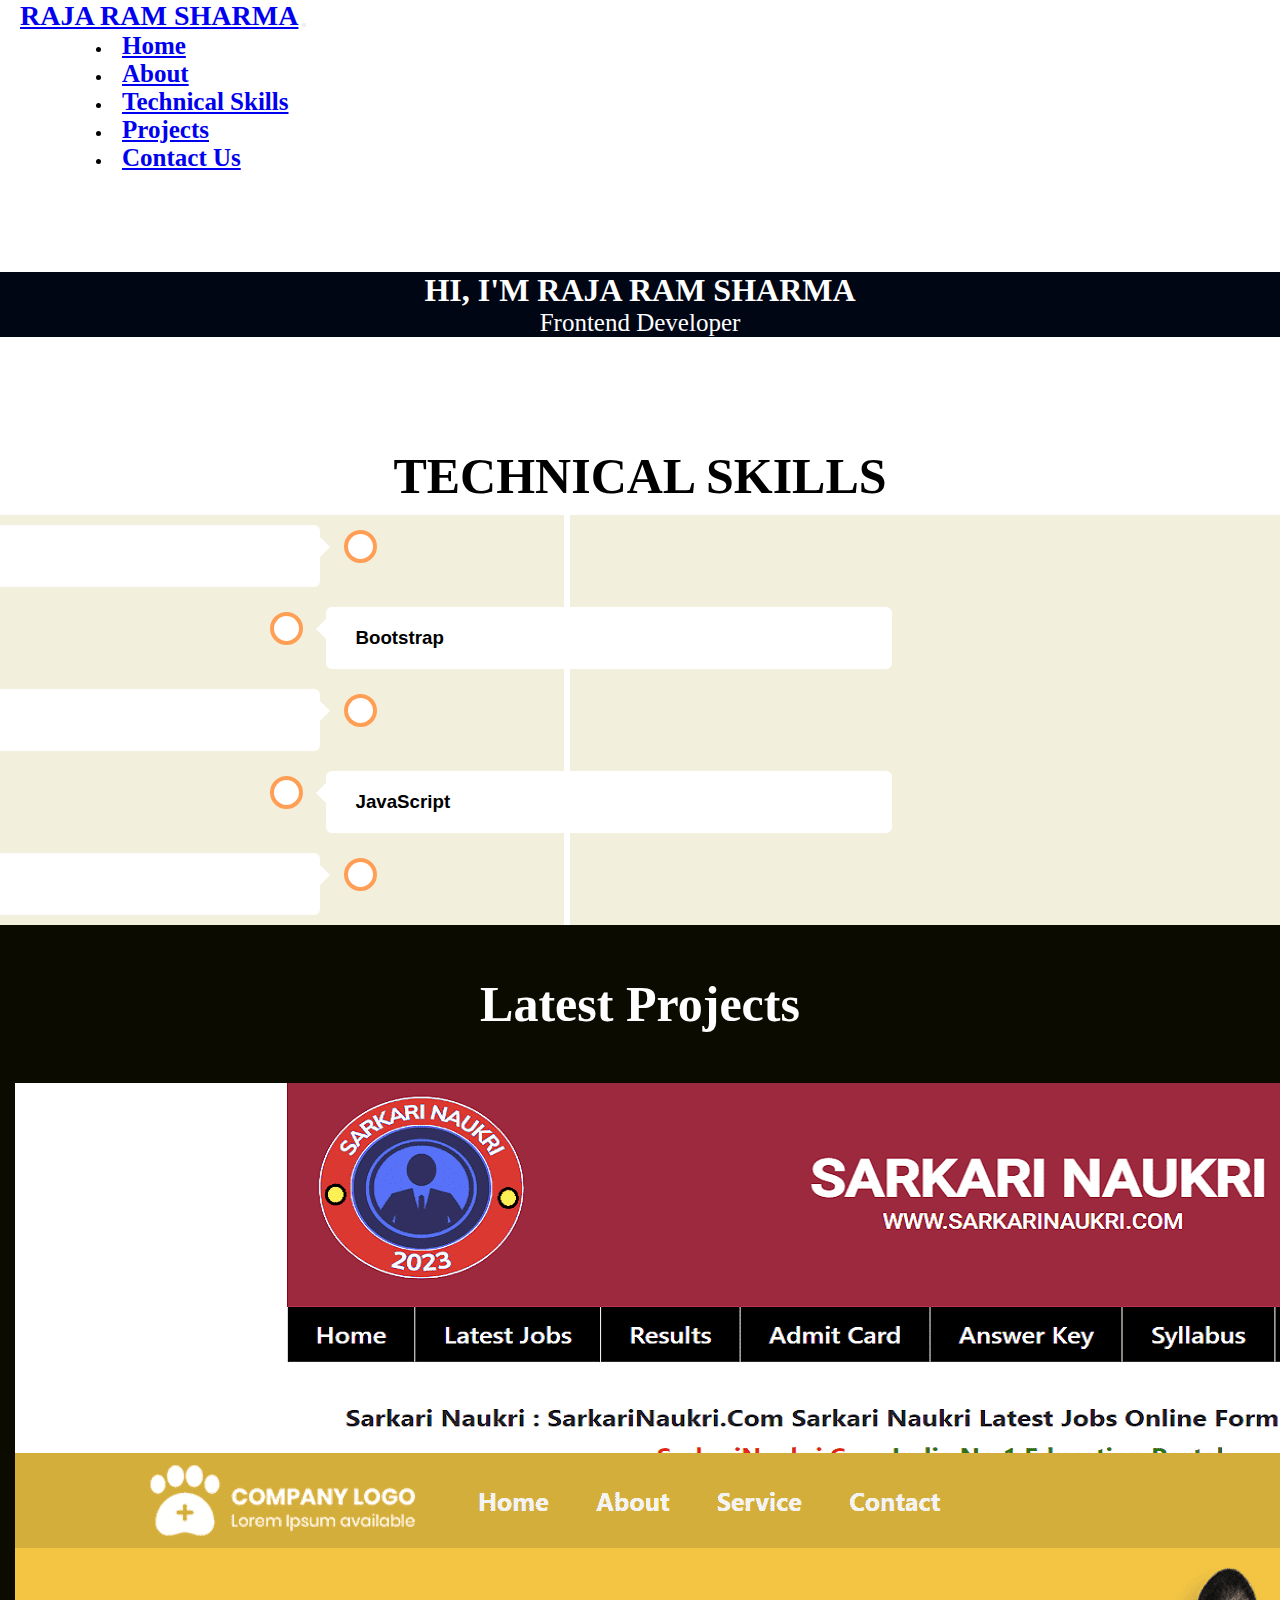
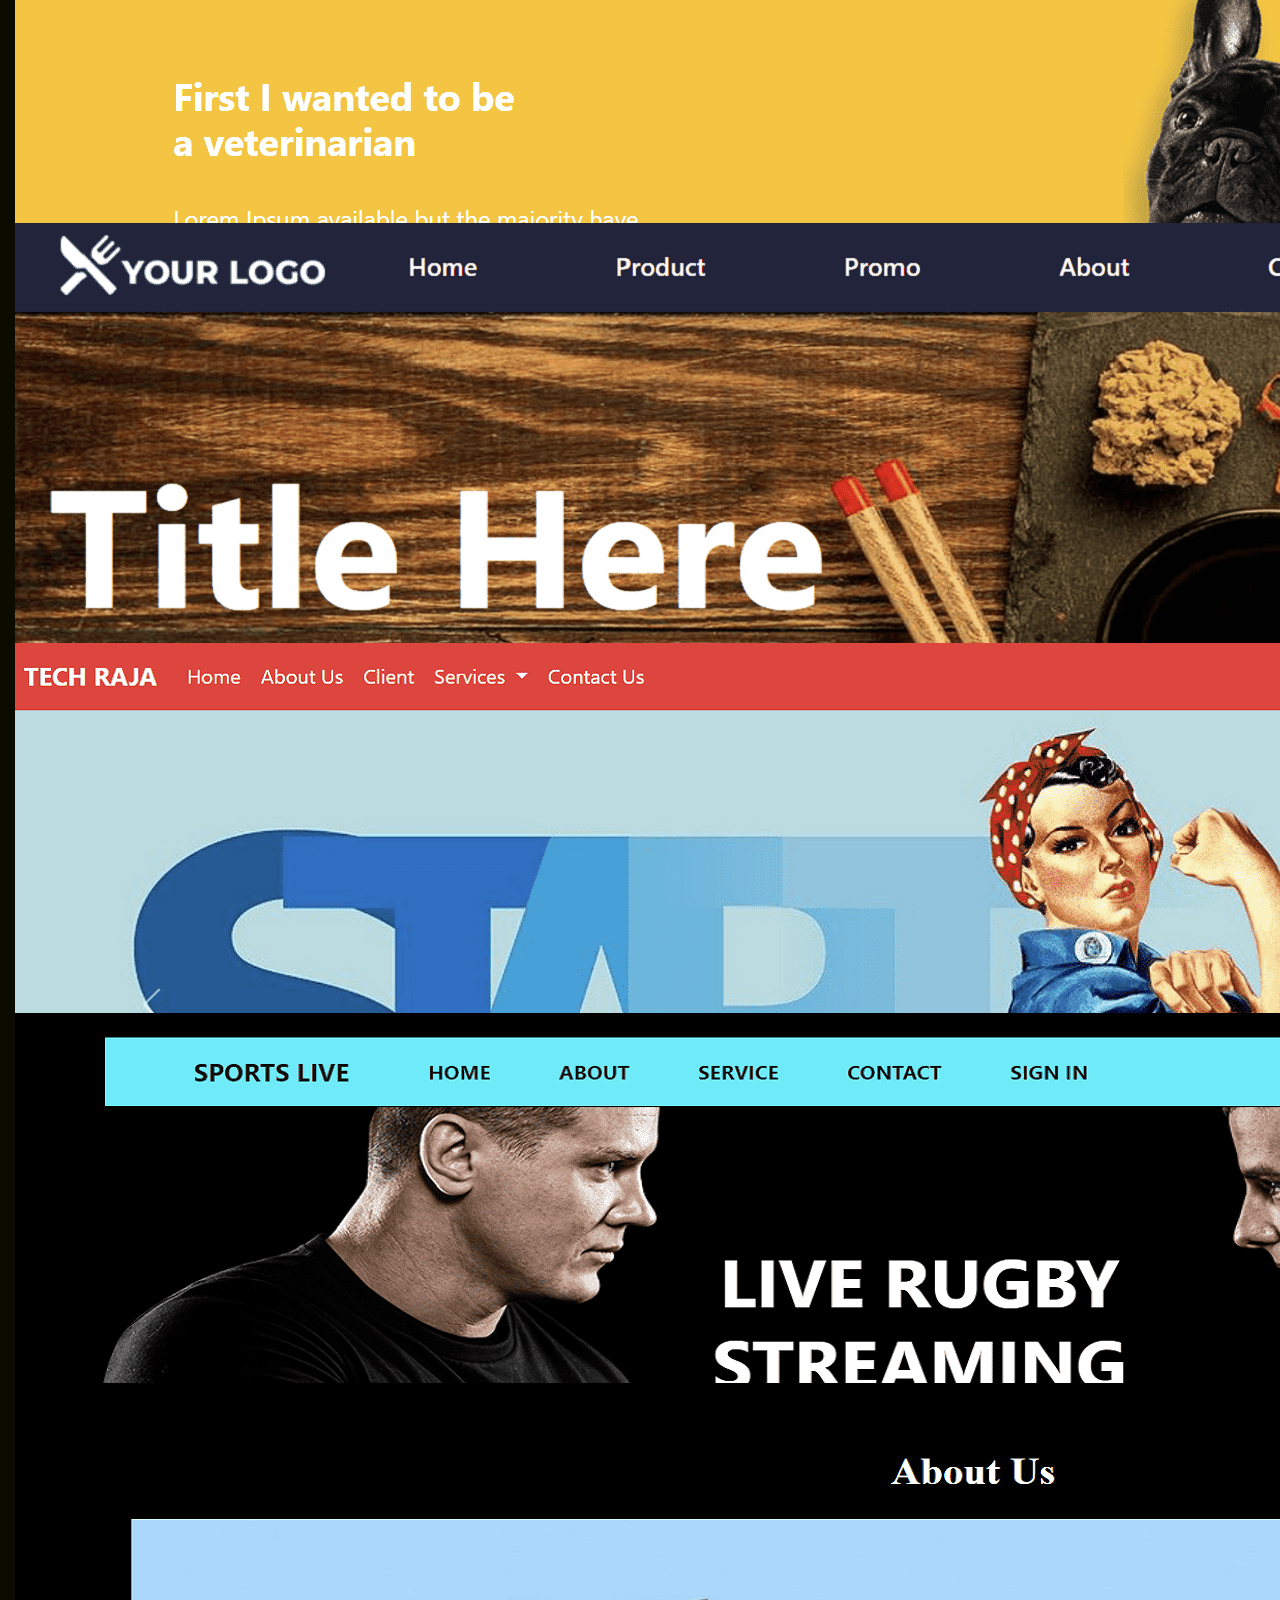
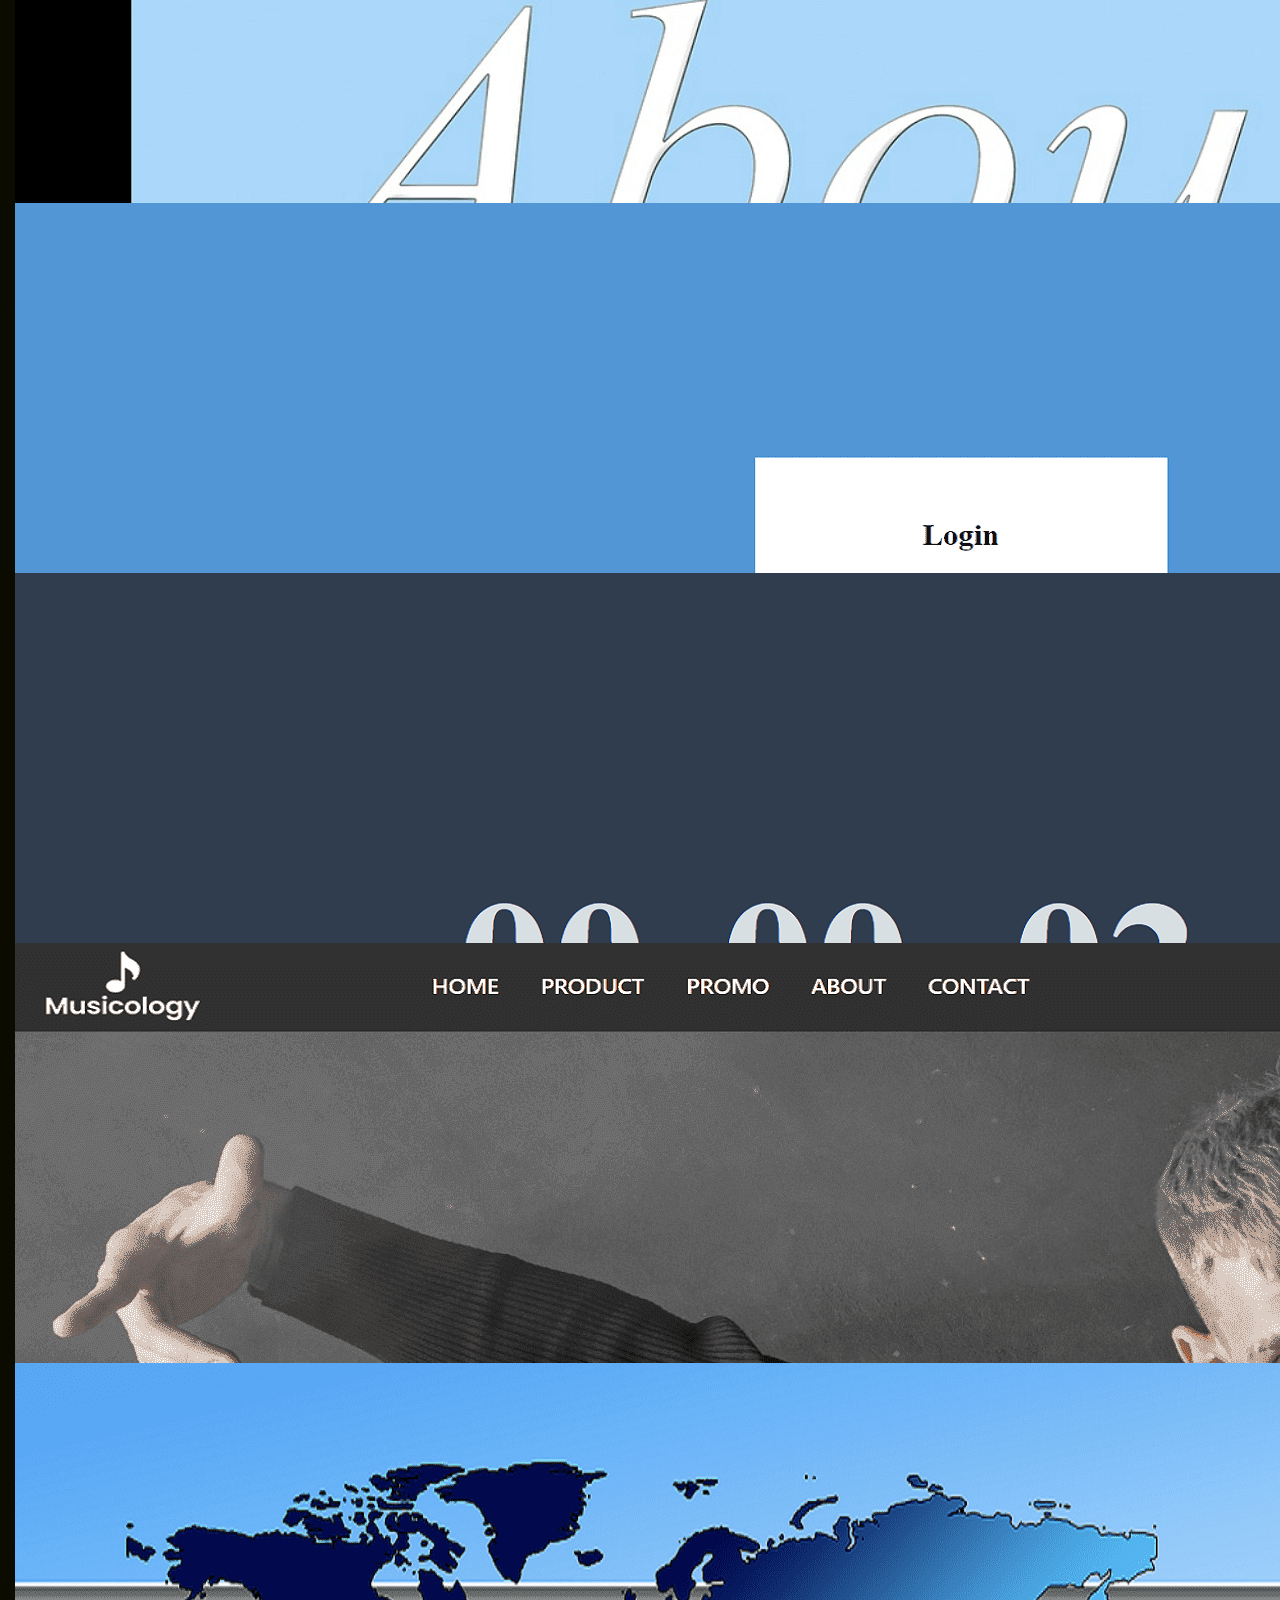
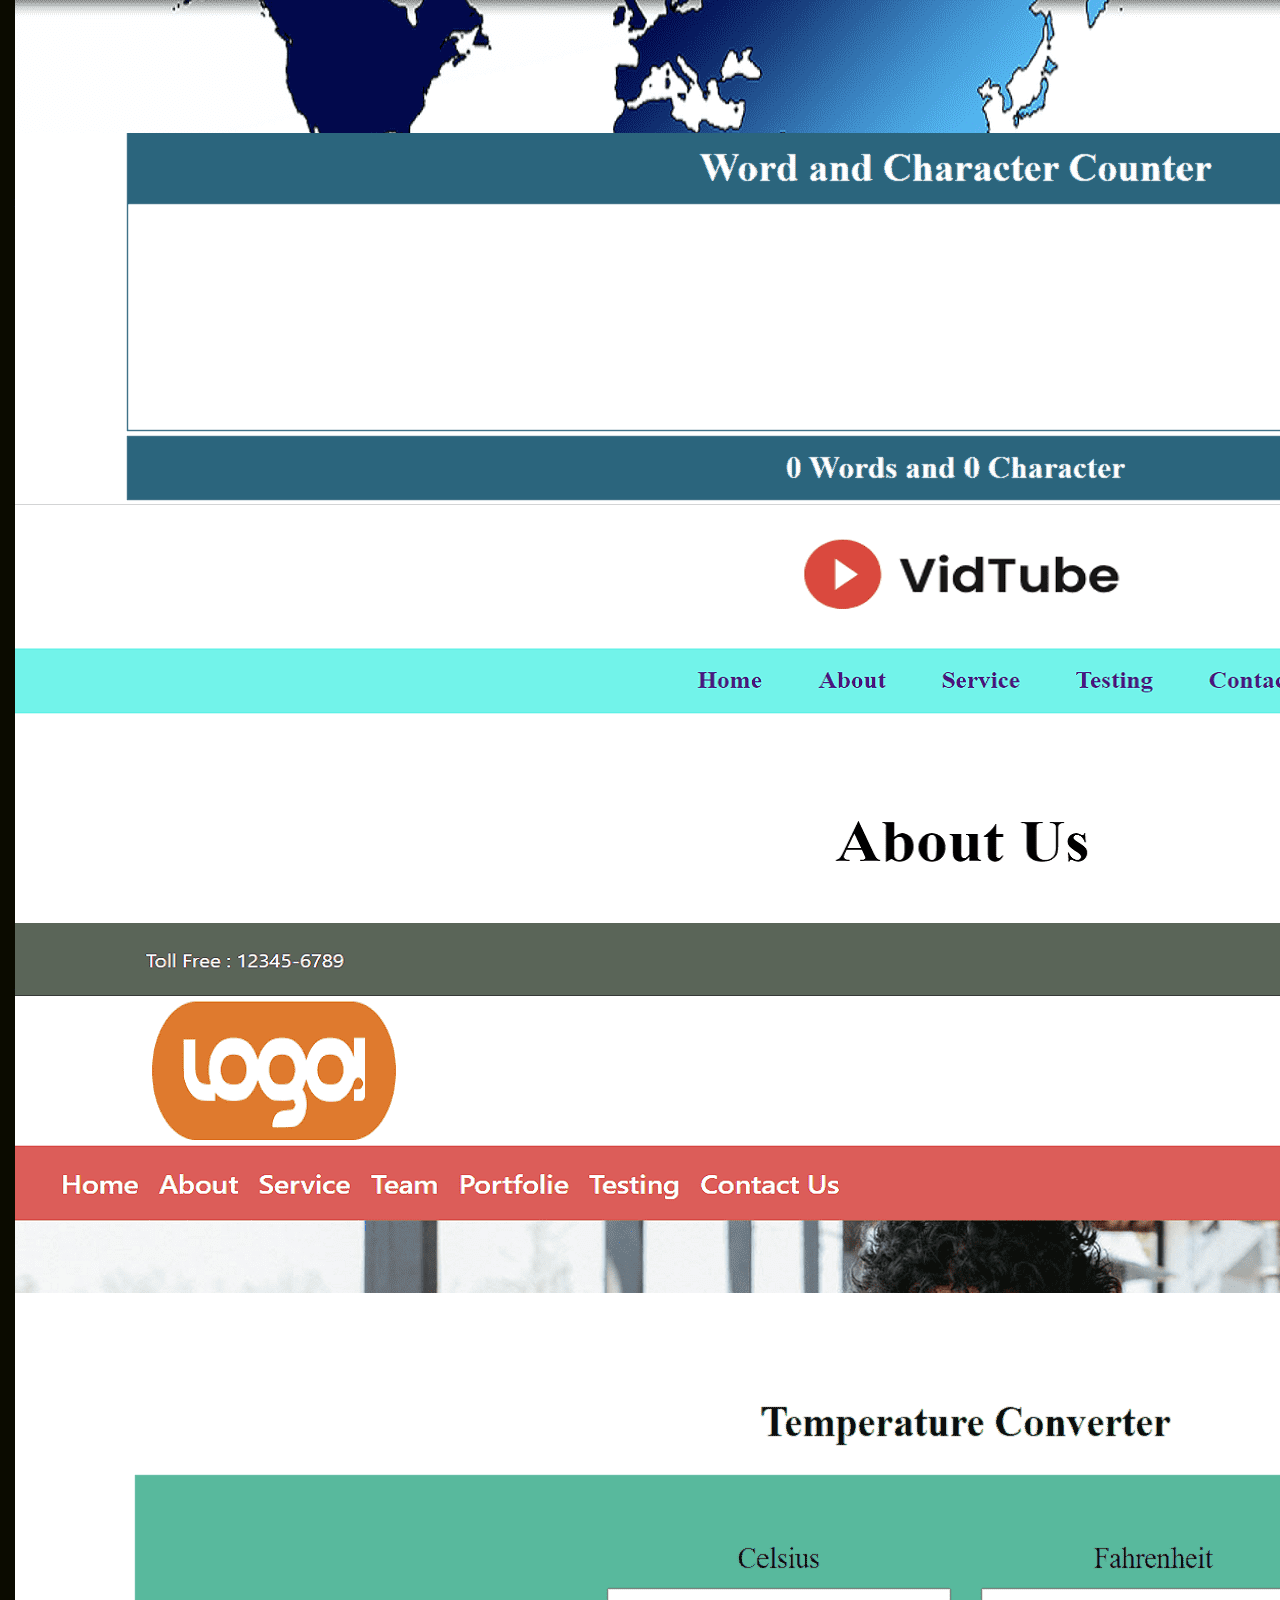
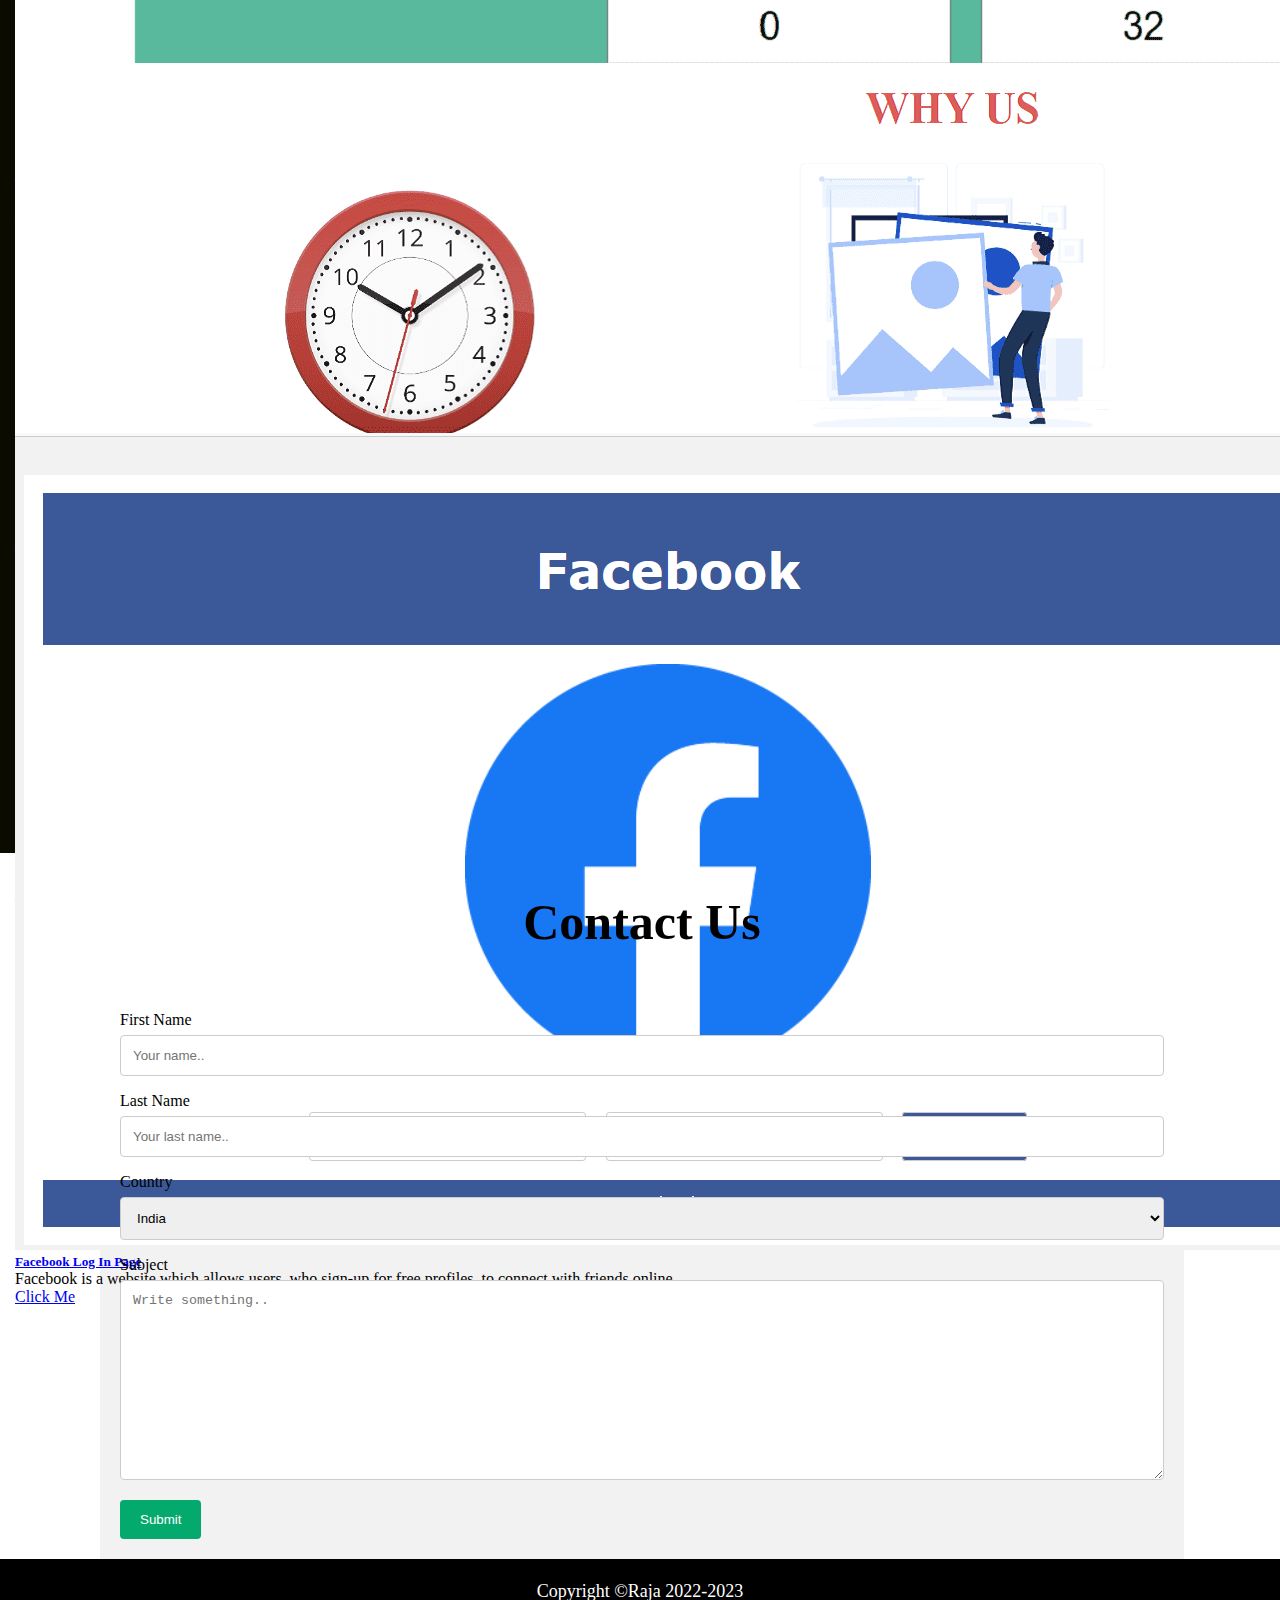
==== project.html @ 0dbed0c9 "portfolio" ====
<!DOCTYPE html>
<html lang="en">
  <head>
    <meta charset="utf-8">
    <meta name="viewport" content="width=device-width, initial-scale=1">
    <title>RAJA RAM SHARMA</title>
    <link href="https://cdn.jsdelivr.net/npm/bootstrap@5.3.0-alpha1/dist/css/bootstrap.min.css" rel="stylesheet" integrity="sha384-GLhlTQ8iRABdZLl6O3oVMWSktQOp6b7In1Zl3/Jr59b6EGGoI1aFkw7cmDA6j6gD" crossorigin="anonymous">
  <link rel="stylesheet" href="style.css">
  <link rel="stylesheet" href="responsive.css">

  
  <link rel="stylesheet" href="https://cdn.jsdelivr.net/npm/bootstrap-icons@1.10.3/font/bootstrap-icons.css">
<style>
#technical-heading{
  background-color: rgb(255, 255, 255);
  color: black;
  padding-bottom: 10px;
  padding-top: 10px;
  font-size: 50px;
  font-weight: bold;
}
</style>
</head>
  <body>
    <!-- nav bar  -->
    <div id="main-container">
    <nav class="navbar navbar-expand-lg bg-body-tertiary">
        <div class="container-fluid">
          <a class="navbar-brand" href="#">RAJA RAM SHARMA</a>
          <button class="navbar-toggler" type="button" data-bs-toggle="collapse" data-bs-target="#navbarSupportedContent" aria-controls="navbarSupportedContent" aria-expanded="false" aria-label="Toggle navigation">
            <span class="navbar-toggler-icon"></span>
          </button>
          <div class="collapse navbar-collapse" id="navbarSupportedContent">
            <ul class="navbar-nav me-auto mb-2 mb-lg-0">
              <li class="nav-item">
                <a class="nav-link active" aria-current="page" href="#">Home</a>
              </li>
              <li class="nav-item">
                <a class="nav-link active" aria-current="page" href="about.html">About</a>
              </li>

              <li class="nav-item">
                <a class="nav-link active" aria-current="page" href="technicalskills.html">Technical Skills</a>
              </li>

              <li class="nav-item">
                <a class="nav-link active" aria-current="page" href="project.html">Projects</a>
              </li>

              <li class="nav-item">
                <a class="nav-link active" aria-current="page" href="contactus.html">Contact Us</a>
              </li>

            
          </div>
        </div>
      </div>
      </nav>

     <div id="container1">
      <div class="row">
       <div class="col-md-12">
         <h1 id="heading1"> HI, I'M RAJA RAM SHARMA</h1>
         <p id="frontend-developer">Frontend Developer</p>

       </div>
   
      </div>
    </div>
       

     
     

 <!-- Education  -->

 
<div>

<!-- <div class="row" id="technical-heading">
  <div class="col-md-12"> -->

    <h1 id="technical-heading">TECHNICAL SKILLS</h1>

    </div>
  </div>


<div id="skills-section">
  
  <div class="timeline">
   <div class="container left">
     <div class="content">
       <h3>React js</h3>
      
     </div>
   </div>

   <div class="container right">
     <div class="content">
       <h3>Bootstrap </h3>
       
      
     </div>
   </div>

   <div class="container left">
     <div class="content">
       <h3>HTML & CSS</h3>
       
     </div>
   </div>

   <div class="container right">
    <div class="content">
      <h3>JavaScript</h3>
      
    </div>
  </div>

  <div class="container left">
    <div class="content">
      <h3>Git & GitHub</h3>
      
    </div>
  </div>

</div>
</div>
  
 </div>

</div>


 <!-- project section  -->
 <div class="row" id="project">
<div id="project-heading">
    <h1>Latest Projects </h1>
</div>
    
    <div class="col-md-4">

        <div class="card">
            <img src="image/sarkari-naukri.png" class="card-img-top" alt="...">
            <div class="card-body">
              <h5 class="card-title"> <a href="https://rajasharma8770.github.io/sarkari-result/"> Sarkari Result Job Portal Clone </a> </h5>
              <p class="card-text">India has witnessed a high demand for Government jobs for many decades.</p>
              <a href="https://rajasharma8770.github.io/sarkari-result/" class="btn btn-primary">Go somewhere</a>
            </div>
          </div>

    </div>

    <div class="col-md-4">

        <div class="card">
            <img src="image/Dog-Diseases.png" class="card-img-top" alt="..." >
            <div class="card-body">
              <h5 class="card-title"> <a href="https://rajasharma8770.github.io/Symptoms-Treatments-of-Common-Dog-Diseases/ ">Symptoms & Treatments of Common Dog Diseases</a> </h5>
              <p class="card-text">As a veterinarian and lover of animals</p>
              <a href="https://rajasharma8770.github.io/Symptoms-Treatments-of-Common-Dog-Diseases/ " class="btn btn-primary" target="_blank">Go somewhere</a>
            </div>
          </div>

    </div>

    <div class="col-md-4">

        <div class="card">
            <img src="image/Restaurant.png" class="card-img-top" alt="...">
            <div class="card-body">
              <h5 class="card-title"> <a href="https://rajasharma8770.github.io/-Restaurant/">  Restaurant Website </a></h5>
              <p class="card-text">A restaurant is a business that prepares and serves food and drinks to customers.</p>
              <a href="https://rajasharma8770.github.io/-Restaurant/" class="btn btn-primary">Go somewhere</a>
            </div>
          </div>

    </div>


          

          
    </div>

   


</div>



<div class="row" id="project">
    <div class="col-md-4">
        <div class="card">
            <img src="image/bootstrap-website.png" class="card-img-top" alt="...">
            <div class="card-body">
              <h5 class="card-title"><a href="https://rajasharma8770.github.io/Using-Bootstrap/">Responsive sites Using Bootstrap. </a></h5>
              <p class="card-text">Simple one-page template for photo galleries, portfolios, and more. ... </p>
              <a href="https://rajasharma8770.github.io/Using-Bootstrap/" class="btn btn-primary">Go somewhere</a>
            </div>
          </div>
    </div>

    <div class="col-md-4">
        <div class="card">
            <img src="image/sports.png" class="card-img-top" alt="...">
            <div class="card-body">
              <h5 class="card-title"><a href="https://rajasharma8770.github.io/sports-website/">Sports Website </a></h5>
              <p class="card-text">For rugby fans who can’t access a game, streaming your favorite live. </p>
              <a href="https://rajasharma8770.github.io/sports-website/" class="btn btn-primary">Go somewhere</a>
            </div>
          </div>    
    </div>

    <div class="col-md-4">
        <div class="card">
            <img src="image/dark-mode.png" class="card-img-top" alt="...">
            <div class="card-body">
              <h5 class="card-title"><a href="https://rajasharma8770.github.io/background-changer/">Background Changer </a></h5>
              <p class="card-text">You can use this website May darkmode and many colors. </p>
              <a href="https://rajasharma8770.github.io/background-changer/" class="btn btn-primary">Go somewhere</a>
            </div>
          </div>   
    </div>

</div>


    <div class="row" id="project">
        <div class="col-md-4">
            <div class="card">
                <img src="image/login-formvalidation.png" class="card-img-top" alt="...">
                <div class="card-body">
                  <h5 class="card-title"><a href="https://rajasharma8770.github.io/form-validation/">Form Validation </a></h5>
                  <p class="card-text">Basic Validation − First of all, the form must be checked to make sure all the mandatory fields are filled in. .. </p>
                  <a href="https://rajasharma8770.github.io/form-validation/" class="btn btn-primary">Go somewhere</a>
                </div>
              </div>
        </div>
    
        <div class="col-md-4">
            <div class="card">
                <img src="image/stop-watch.png" class="card-img-top" alt="...">
                <div class="card-body">
                  <h5 class="card-title"><a href="https://rajasharma8770.github.io/stop-watch/">Countdown Hours Minutes Seconds </a></h5>
                  <p class="card-text">I'd like to create a countdown that count every hours, minutes, seconds remaining to 00:00:00  </p>
                  <a href="https://rajasharma8770.github.io/stop-watch/" class="btn btn-primary">Go somewhere</a>
                </div>
              </div>    
        </div>
    
        <div class="col-md-4">
            <div class="card">
                <img src="image/dance-class.png" class="card-img-top" alt="...">
                <div class="card-body">
                  <h5 class="card-title"><a href="https://rajasharma8770.github.io/dance-class/">Dance Studio</a></h5>
                  <p class="card-text">If you are looking for best online dance classes, try Choreo N Concept dance studio. </p>
                  <a href="https://rajasharma8770.github.io/dance-class/" class="btn btn-primary">Go somewhere</a>
                </div>
              </div>   
        </div>


    
</div>

<div class="row" id="project">
    <div class="col-md-4">
        <div class="card">
            <img src="image/img-slider.png" class="card-img-top" alt="...">
            <div class="card-body">
              <h5 class="card-title"><a href="https://rajasharma8770.github.io/image-slider/">Image Slider </a></h5>
              <p class="card-text">A slideshow is used to cycle through elements
                Style the next and previous buttons, the caption text and the dots </p>
              <a href="https://rajasharma8770.github.io/image-slider/" class="btn btn-primary">Go somewhere</a>
            </div>
          </div>
    </div>

    <div class="col-md-4">
        <div class="card">
            <img src="image/word-counter.png" class="card-img-top" alt="...">
            <div class="card-body">
              <h5 class="card-title"><a href="https://rajasharma8770.github.io/word-counter/">Word and Character Counter </a></h5>
              <p class="card-text">Word and Character Count Online is a free online character and word counting tool. </p>
              <a href="https://rajasharma8770.github.io/word-counter/" class="btn btn-primary">Go somewhere</a>
            </div>
          </div>    
    </div>

    <div class="col-md-4">
        <div class="card">
            <img src="image/sticky-navbar.png" class="card-img-top" alt="...">
            <div class="card-body">
              <h5 class="card-title"><a href="https://rajasharma8770.github.io/navbar-sticky/">Sticky Navbar </a></h5>
              <p class="card-text">how to create a "sticky" navbar with CSS and JavaScript. Scroll Down. Scroll down to see the sticky effect. </p>
              <a href="https://rajasharma8770.github.io/navbar-sticky/" class="btn btn-primary">Go somewhere</a>
            </div>
          </div>   
    </div>



</div>


<div class="row" id="project">
    <div class="col-md-4">
        <div class="card">
            <img src="image/travelling.png" class="card-img-top" alt="...">
            <div class="card-body">
              <h5 class="card-title"><a href="https://rajasharma8770.github.io/First-website-using-html-css-js-and-bootstrap/index.html">Travel websites </a></h5>
              <p class="card-text"> This post will teach you how to create a Travel Website Using html,css, js,bootstrap.</p>
              <a href="https://rajasharma8770.github.io/First-website-using-html-css-js-and-bootstrap/index.html" class="btn btn-primary">Go somewhere</a>
            </div>
          </div>
    </div>

    <div class="col-md-4">
        <div class="card">
            <img src="image/temprature-converter.png" class="card-img-top" alt="...">
            <div class="card-body">
              <h5 class="card-title"><a href="https://rajasharma8770.github.io/temprature.github.io/">Temperature Converter </a></h5>
              <p class="card-text">Temperature degrees conversions of Fahrenheit (°F), Celsius (°C), Convert ... </p>
              <a href="https://rajasharma8770.github.io/temprature.github.io/" class="btn btn-primary">Go somewhere</a>
            </div>
          </div>    
    </div>

    <div class="col-md-4">
        <div class="card">
            <img src="image/first-website.png" class="card-img-top" alt="...">
            <div class="card-body">
              <h5 class="card-title"><a href="https://rajasharma8770.github.io/firstwebsite-usinghtmlcss/">First  Website Using HTML and CSS </a></h5>
              <p class="card-text">This post will teach you how to create a Travel Website Using HTML and CSS </p>
              <a href="https://rajasharma8770.github.io/firstwebsite-usinghtmlcss/" class="btn btn-primary">Go somewhere</a>
            </div>
          </div>   
    </div>

   <!-- facebook login page -->
   <div class="row" >
   <div class="col-md-4">
    <div class="card">
      <img src="image/facebook-login.png" class="card-img-top" alt="...">
      <div class="card-body">
        <h5 class="card-title">
          <a href="https://rajasharma8770.github.io/facebook-login/">Facebook Log In Page  </a>
        </h5>
        <p class="card-text">Facebook is a website which allows users, who sign-up for free profiles, to connect with friends online.  </p>
        <a href="https://rajasharma8770.github.io/facebook-login/" class="btn btn-primary">Click Me</a>
      </div>
    </div>
  </div>
</div>
</div>

</div>





 <!-- Contact Us  -->
 <div class="row" id="contact-container">
  <div class="col-md-12">
 <h3 id="contactus-heading">Contact Us</h3>

<div class="contactus-section">
  <form action="/action_page.php">
    <label for="fname">First Name</label>
    <input type="text" id="fname" name="firstname" placeholder="Your name..">

    <label for="lname">Last Name</label>
    <input type="text" id="lname" name="lastname" placeholder="Your last name..">

    <label for="country">Country</label>
    <select id="country" name="country">
      <option value="india">India</option>
      <option value="australia">Australia</option>
      <option value="canada">Canada</option>
      <option value="usa">USA</option>
      
    </select>

    <label for="subject">Subject</label>
    <textarea id="subject" name="subject" placeholder="Write something.." style="height:200px"></textarea>

    <input type="submit" value="Submit">
  </form>
</div>


</div>
 </div>

 <footer>
  <div id="copyright">
      <p>Copyright ©Raja 2022-2023</p>
  </div>



     </footer>

    </div>

    

    
    <script src="https://cdn.jsdelivr.net/npm/bootstrap@5.3.0-alpha1/dist/js/bootstrap.bundle.min.js" integrity="sha384-w76AqPfDkMBDXo30jS1Sgez6pr3x5MlQ1ZAGC+nuZB+EYdgRZgiwxhTBTkF7CXvN" crossorigin="anonymous"></script>
  </body>
</html>
---- style.css ----
.navbar-brand{
    font-size: 30px;
    padding-left: 20px;
    font-weight: 800;
}

body {
     /*overflow-y: hidden; Hide vertical scrollbar */
    overflow-x: hidden; /* Hide horizontal scrollbar */
  }

  *{
    margin: 0;
    padding: 0;
  }

.nav-item a{
    font-size: 25px;
    font-weight: 600;
    margin-left: 10px; 
    padding-right: 10px;
}





#navbarSupportedContent{
  padding: 0px 0px 0px 196px;
}




#heading1{
    margin-top: 100px;
    text-align: center;
    color: white;
    
}

#frontend-developer{
    text-align: center;
    font-size: 25px; 
    margin-bottom: 100px;  
    color: white;
}

#container1{
   background-color: rgb(1, 6, 21); 
    /* background-image: url(./image/desktop.jpg);  */
  
   
   
}

#intro-heading{
    /* text-align: center; */
    font-size: 60px;
    padding-top: 150px;
    padding-bottom: 50px;
    padding-left: 50px;
    font-weight: bold;
}

#intro-background{
    background-color:#f2f0dd;
}

#para-intro{
    font-size: 20px;
    padding-left: 50px;
    padding-right: 50px;
    text-align: center;
    text-align: justify;
}

/* #image1{
   margin-right: 50px;
} */
#name{
  padding-top: 30px;
}

#name p{
    font-weight: 500; 
    font-size: 24px;
    padding-left: 50px;
    
}

.bi-person{
    color: blue;
}

#phone p{
    font-weight: 500; 
    font-size: 24px;
    padding-left: 50px;
   
}
.bi-telephone{
    color: blue;
}
#email p{
    font-weight: 500; 
    font-size: 24px;
    padding-left: 50px;
}

.bi-envelope{
    color: blue;
}

.bi-book{
  color: blue;
 
}  

.bi-youtube{
  color: rgb(255, 0, 0);  
  font-size: 24px;
}

.bi-bootstrap-fill{
  font-size: 24px;
  color: orange; 
    
}

 .bi-linkedin{
  font-size: 24px;
  color:  #0a66c2;
 }

 .bi-facebook{
color: #3b5998;
  font-size: 24px;
 }

 .bi-instagram{
  font-size: 30px;
  color: #c32aa3;
 }

 .bi-twitter{
  font-size: 24px;
  color: #1da1f2;
 }

 .bi-whatsapp{
  font-size: 24px;
  color: #075e54;
 }


#interests{
  margin-top: 30px;
  font-size: 28px;
  font-weight: bold;
  padding-left: 50px;
}

/* education  */

#education-heading{
    font-size: 60px;
    text-align: center;
    padding-top: 50px;
    padding-bottom: 50px;
    background-color: rgb(0, 4, 4);
    color: white;
}


#Education-section {
    background-color: #f2f0dd;
    font-family: Helvetica, sans-serif;
  }
  

/* about section 

#resume {
  background-color: black;
  padding-top: 10px;
  padding-bottom: 10px;
  padding-left: 40px;
  padding-right: 40px;
  margin-left: 50px;
  margin-top: 20px;
}

#resume a {
  text-decoration: none;
  font-size: 24px;
  font-weight: bold;
  color: white;
}

#copyright {
  margin-top: 0px;
} */


  /* The actual timeline (the vertical ruler) */
  .timeline {
    position: relative;
    max-width: 1200px;
    margin: 0 auto;
    margin-right: 147px;
  }
  
  /* The actual timeline (the vertical ruler) */
  .timeline::after {
    content: '';
    position: absolute;
    width: 6px;
    background-color: white;
    top: 0;
    bottom: 0;
    left: 50%;
    margin-left: -3px;
  }
  
  /* Container around content */
  .container {
    padding: 10px 40px;
    position: relative;
    background-color: inherit;
    width: 50%;
  }
  
  /* The circles on the timeline */
  .container::after {
    content: '';
    position: absolute;
    width: 25px;
    height: 25px;
    right: -17px;
    background-color: white;
    border: 4px solid #FF9F55;
    top: 15px;
    border-radius: 50%;
    z-index: 1;
  }
  
  /* Place the container to the left */
  .left {
    left: -305px;
}
  
  /* Place the container to the right */
  .right {
    left: 25.2%;
}
  
  /* Add arrows to the left container (pointing right) */
  .left::before {
    content: " ";
    height: 0;
    position: absolute;
    top: 22px;
    width: 0;
    z-index: 1;
    right: 30px;
    border: medium solid white;
    border-width: 10px 0 10px 10px;
    border-color: transparent transparent transparent white;
  }
  
  /* Add arrows to the right container (pointing left) */
  .right::before {
    content: " ";
    height: 0;
    position: absolute;
    top: 22px;
    width: 0;
    z-index: 1;
    left: 30px;
    border: medium solid white;
    border-width: 10px 10px 10px 0;
    border-color: transparent white transparent transparent;
  }
  
  /* Fix the circle for containers on the right side */
  .right::after {
    left: -16px;
  }
  
  /* The actual content */
  .content {
    padding: 20px 30px;
    background-color: white;
    position: relative;
    border-radius: 6px;
  }

  
#technical-heading{
  font-size: 60px;
    text-align: center;
    padding-top: 50px;
    padding-bottom: 50px;
    background-color: rgb(0, 4, 4);
    color: white;
}

#technical-heading h1{
  font-size: 2.5rem;
  font-weight: 600;
}

#skills-section{
  background-color: #f2f0dd;
  font-family: Helvetica, sans-serif; 
}


/* contact us  */

input[type=text], select, textarea {
  width: 100%;
  padding: 12px;
  border: 1px solid #ccc;
  border-radius: 4px;
  box-sizing: border-box;
  margin-top: 6px;
  margin-bottom: 16px;
  resize: vertical;
}

input[type=submit] {
  background-color: #04AA6D;
  color: white;
  padding: 12px 20px;
  border: none;
  border-radius: 4px;
  cursor: pointer;
}

input[type=submit]:hover {
  background-color: #45a049;
}

.contactus-section {
  border-radius: 5px;
  background-color: #f2f2f2;
  padding: 20px;
}

#contactus-heading{
  font-size: 50px;
  text-align: center;
  font-weight: 800;
  padding-top: 40px;
  padding-bottom: 40px;
}

#contact-container{
 margin-left: 200px;
 margin-right: 200px;
 background-color: #f2f2f2;
}

#copyright{
  padding: 20px;
  border: 2px solid black;
  background-color: black;
  color: white;
margin-top: 100px;
}

#copyright p{
font-size: 18px;
text-align: center;

}


/* project  */


#project{
  background-color: #0b0b00;
  padding-bottom: 50px;
}
#project-heading h1{
font-size: 50px;
font-weight: bold;
text-align: center;
padding-top: 50px;
padding-bottom: 50px;
color: white;
}

.card{
 margin-left: 15px;
 margin-right:15px;
 margin-bottom: 20px;
}

.previous {
  background-color: #f1f1f1;
  color: black;
}

.next {
  background-color: #04AA6D;
  color: white;
}

#resume{
  background-color: black;
  padding-top: 10px;
  padding-bottom: 10px;
  padding-left: 20px;
  padding-right: 20px;
  margin-left: 50px;
  margin-top: 20px;
  border-radius: 50px;
}
#resume a{
  text-decoration: none;
  font-size: 24px;
  font-weight: bold;
  color: white;
}

#copyright{
margin-top:0px;
}
---- responsive.css ----
/* Media Query for Large screens */

@media (min-width: 1281px) {
    body {
      background-color: white;
      overflow-x: hidden;
    }
    #navbarSupportedContent {
      padding: 0px 0px 0px 80px;
      margin-left: 80px;
    }
  
    #intro-heading {
      /* text-align: center; */
      font-size: 60px;
      padding-top: 50px;
      padding-bottom: 15px;
      padding-left: 50px;
      font-weight: bold;
    }
  
    #name {
      padding-top: 10px;
    }
  
    #interests {
      margin-top: 10px;
      font-size: 28px;
      font-weight: bold;
      padding-left: 50px;
    }
  
    #education-heading {
      font-size: 60px;
      text-align: center;
      padding-top: 23px;
      padding-bottom: 23px;
      background-color: rgb(0, 4, 4);
      color: white;
    }
  
    .left {
      left: -305px;
    }
  
    #technical-heading {
      font-size: 40px;
      text-align: center;
      padding-top: 20px;
      padding-bottom: 20px;
      background-color: rgb(0, 4, 4);
      color: white;
    }
  }
  
  /* Media Query for Laptops and Desktops */
  @media (min-width: 1025px) and (max-width: 1280px) {
    body {
      background-color: rgb(255, 255, 255);
      overflow-x: hidden;
  
      /* background-color: green;  */
    }
    
  
    .navbar-brand {
      font-size: 28px;
      padding-left: 20px;
      font-weight: 800;
      
    }
  
    #navbarSupportedContent {
      padding: 0px 0px 0px 112px;
    }
  
    #intro-heading {
      /* text-align: center; */
      font-size: 40px;
      padding-top: 30px;
      padding-bottom: 10px;
      padding-left: 10px;
      font-weight: bold;
    }
  
    #para-intro {
      font-size: 18px;
      padding-left: 10px;
      padding-right: 10px;
      text-align: center;
      text-align: justify;
    }
  
    #name {
      padding-top: 10px;
    }
  
    #name p {
      font-weight: 500;
      font-size: 20px;
      padding-left: 10px;
    }
  
    #phone p {
      font-weight: 500;
      font-size: 20px;
      padding-left: 10px;
    }
  
    #email p {
      font-weight: 500;
      font-size: 20px;
      padding-left: 10px;
    }
  
    #interests {
      margin-top: -6px;
      font-size: 24px;
      font-weight: bold;
      padding-left: 10px;
    }
  
    #resume a {
      text-decoration: none;
      font-size: 18px;
      font-weight: bold;
      color: white;
    }
  
    #resume {
      background-color: black;
      padding-top: 5px;
      padding-bottom: 5px;
      padding-left: 15px;
      padding-right: 15px;
      margin-left: 10px;
      margin-top: 4px;
      border-radius: 50px;
    }
  
    #education-heading {
      font-size: -1px;
      text-align: center;
      padding-top: 10px;
      padding-bottom: 10px;
    }
  
    .left {
      left: -287px;
  }
    .h4,
    h4 {
      font-size: calc(1rem + 0.3vw);
    }
  
    #technical-heading {
      /* font-size: 48px; */
      text-align: center;
      padding-top: 10px;
      padding-bottom: 10px;
    }
  
    #technical-heading h1 {
      font-size: 36px;
      font-weight: 600;
    }
  
    .card {
      height: 350px;
    }
    #contact-container {
      margin-left: 100px;
      margin-right: 96px;
      background-color: #f2f2f2;
    }
  }
  
  @media (min-width: 768px) and (max-width: 1024px) {
    body {
      overflow-x: hidden;
    }
    .navbar-brand {
      font-size: 24px;
      padding-left: 20px;
      font-weight: 800;
    }
  
    #navbarSupportedContent {
      padding: 0px 0px 0px 11px;
     
  }
  .nav-item a {
    font-size: 25px;
    font-weight: 400;
    margin-left: 10px;
    padding-right: 10px;
}
  
    /* .nav-item {
          padding-left: 20px;
          margin-left: 170px;
          margin-right: 4px;
      } */
  
    #frontend-developer {
      margin-bottom: 26px;
    }
    #heading1 {
      margin-top: 26px;
    }
    #intro-heading {
      /* text-align: center; */
      font-size: 40px;
      padding-top: 5px;
      padding-bottom: 2px;
      padding-left: 5px;
      font-weight: bold;
    }
  
    #para-intro {
      font-size: 15px;
      padding-left: 5px;
      padding-right: 5px;
      text-align: center;
      text-align: justify;
    }
  
    #name {
      padding-top: 1px;
    }
  
    #name p {
      font-weight: 500;
      font-size: 18px;
      padding-left: 5px;
    }
  
    #phone p {
      font-weight: 500;
      font-size: 18px;
      padding-left: 5px;
    }
  
    #email p {
      font-weight: 500;
      font-size: 18px;
      padding-left: 5px;
    }
  
    #email p {
      font-weight: 500;
      font-size: 18px;
      padding-left: 5px;
    }
  
    #interests {
      margin-top: 1px;
      font-size: 21px;
      font-weight: bold;
      padding-left: 5px;
    }
  
    #resume a {
      text-decoration: none;
      font-size: 15px;
      font-weight: bold;
      color: white;
    }
  
    #resume {
      background-color: black;
      padding-top: 1px;
      padding-bottom: 2px;
      padding-left: 5px;
      padding-right: 5px;
      margin-left: 5px;
      margin-top: 0px;
      border-radius: 50px;
    }
  
    #image1 {
      height: 489px;
    }
  
    #education-heading {
      text-align: center;
      padding-top: 5px;
      padding-bottom: 5px;
    }
    .h1,
    h1 {
      font-size: calc(1rem + 1.1vw);
    }
  
    .left {
      left: -261px;
  }
  
    .timeline {
    display: initial;
    color: red;
    }

    .content {
      padding: 20px 30px;
      background-color: white;
      position: relative;
      border-radius: 6px;
      margin: 0px -98px;
  }


    .left::before {
      display: none;
    }
  
    .left::after {
      display: none;
    }
  
    .right::before {
      display: none;
    }
  
    .right::after {
      display: none;
    }
  
    .left::after {
      display: none;
    }
  
    .timeline::after {
      display: none;
    }
    .timeline::before {
      display: none;
    }
  
    .left {
      left: 0px;
    }
  
    .right {
      left: 0px;
    }
    .card {
      margin-left: 1px;
      margin-right: 1px;
      margin-bottom: 20px;
      height: 300px;
    }
  
    #project {
      background-color: #0b0b00;
      padding-bottom: 5px;
    }
    #project-heading h1 {
      font-size: 37px;
      font-weight: bold;
      text-align: center;
      padding-top: 20px;
      padding-bottom: 20px;
      color: white;
    }
  
    #technical-heading h1 {
      font-size: 1.5rem;
      font-weight: 600;
    }
  
    #technical-heading {
      font-size: 58px;
      text-align: center;
      padding-top: 10px;
      padding-bottom: 10px;
      background-color: rgb(0, 4, 4);
      color: white;
    }
    #contact-container {
      margin-left: 50px;
      margin-right: 41px;
      background-color: #f2f2f2;
    }
  
    .card-title {
      font-size: 15px;
    }
  
    .card-text {
      font-size: small;
    }
  
    .btn {
      font-size: 0.7rem;
    }
  }
  
  /* Media Query for low resolution  Tablets, Ipads */
  
  @media (min-width: 481px) and (max-width: 767px) {
    body {
      overflow-x: hidden;
    }
  
    .nav-item {
      padding-left: 2px;
      margin-left: 0px;
      margin-right: 0px;
    }

    .nav-item a {
      font-size: 25px;
      font-weight: 400;
      margin-left: 10px;
      padding-right: 10px;
  }
  
    .navbar-brand {
      font-size: 25px;
    }
  
    #navbarSupportedContent {
      padding: 0px 0px 0px 9px;
    }
    #heading1 {
      margin-top: 20px;
    }
  
    #frontend-developer {
      margin-bottom: 20px;
    }
  
    #intro-heading {
      /* text-align: center; */
      font-size: 38px;
      padding-top: 25px;
      padding-bottom: 25px;
      /* padding-left: 50px; */
      font-weight: bold;
      text-align: center;
    }
  
    #para-intro {
      font-size: 20px;
      padding-left: 15px;
      padding-right: 15px;
      text-align: center;
      text-align: justify;
    }
    #name {
      padding-top: 10px;
    }
  
    #name p {
      font-weight: 500;
      font-size: 18px;
      padding-left: 15px;
    }
  
    #phone p {
      font-weight: 500;
      font-size: 18px;
      padding-left: 15px;
    }
  
    #email p {
      font-weight: 500;
      font-size: 18px;
      padding-left: 15px;
    }
  
    #interests {
      margin-top: 11px;
      font-size: 24px;
      font-weight: bold;
      padding-left: 15px;
    }
  
    #resume {
      padding-top: 5px;
      padding-bottom: 5px;
      padding-left: 10px;
      padding-right: 10px;
      margin-left: 15px;
      margin-top: 1px;
      margin-bottom: 10px;
      border-radius: 50px;
    }
  
    #resume a {
      font-size: 18px;
    }
  
    #education-heading {
      padding-top: 10px;
      padding-bottom: 10px;
    }
    .timeline {
      position: relative;
      max-width: 1200px;
      margin: 0 auto;
      /* margin-right: 147px; */
      color: red;
    }
  
    .left::before {
      display: none;
    }
  
    .left::after {
      display: none;
    }
  
    .right::before {
      display: none;
    }
  
    .right::after {
      display: none;
    }
  
    .left::after {
      display: none;
    }
  
    .timeline::after {
      display: none;
    }
    .timeline::before {
      display: none;
    }
  
    .left {
      left: 0px;
    }
  
    .right {
      left: 0px;
    }
  
    .container {
      padding: 15px 7px;
  
      width: 100%;
    }
    #technical-heading {
      padding-top: 15px;
      padding-bottom: 15px;
    }
  
    #technical-heading h1 {
      font-size: 28px;
      font-weight: 600;
    }
  
    #project-heading h1 {
      font-size: 35px;
  
      padding-top: 15px;
      padding-bottom: 15px;
    }
  
    #contact-container {
      margin-left: 15px;
      margin-right: 15px;
      background-color: #f2f2f2;
    }
    #contactus-heading {
      font-size: 38px;
      text-align: center;
      font-weight: 800;
      padding-top: 13px;
      padding-bottom: 1px;
    }
  }
  
  /* Media Query for Mobile Devices */
  @media (max-width: 480px) {
    body {
      overflow-x: hidden;
    }
    .nav-item {
      padding-left: 2px;
      margin-left: 0px;
      margin-right: 0px;
    }
    .nav-item a {
     font-weight: 400;
    }
  
    .navbar-brand {
      font-size: 25px;
    }
  
    #navbarSupportedContent {
      padding: 0px 0px 0px 9px;
    }
    #heading1 {
      margin-top: 20px;
    }
  
    #frontend-developer {
      margin-bottom: 20px;
    }
  
    #intro-heading {
      font-size: 38px;
      padding-top: 25px;
      padding-bottom: 25px;
  
      font-weight: bold;
      text-align: center;
    }
  
    #para-intro {
      font-size: 16px;
      padding-left: 15px;
      padding-right: 15px;
      text-align: center;
      text-align: justify;
    }
    #name {
      padding-top: 10px;
    }
  
    #name p {
      font-weight: 500;
      font-size: 18px;
      padding-left: 15px;
    }
  
    #phone p {
      font-weight: 500;
      font-size: 18px;
      padding-left: 15px;
    }
  
    #email p {
      font-weight: 500;
      font-size: 18px;
      padding-left: 15px;
    }
  
    #interests {
      margin-top: 11px;
      font-size: 24px;
      font-weight: bold;
      padding-left: 15px;
    }
  
    #resume {
      padding-top: 5px;
      padding-bottom: 5px;
      padding-left: 10px;
      padding-right: 10px;
      margin-left: 15px;
      margin-top: 1px;
      margin-bottom: 10px;
      border-radius: 50px;
    }
  
    #resume a {
      font-size: 18px;
    }
  
    #education-heading {
      padding-top: 10px;
      padding-bottom: 10px;
    }
    .timeline {
      position: relative;
      max-width: 1200px;
      margin: 0 auto;
      color: red;
      /* margin-right: 147px; */
    }
  
    .left::before {
      display: none;
    }
  
    .left::after {
      display: none;
    }
  
    .right::before {
      display: none;
    }
  
    .right::after {
      display: none;
    }
  
    .left::after {
      display: none;
    }
  
    .timeline::after {
      display: none;
    }
    .timeline::before {
      display: none;
    }
  
    .left {
      left: 0px;
    }
  
    .right {
      left: 0px;
    }
  
    .container {
      padding: 15px 7px;
  
      width: 100%;
    }
    #technical-heading {
      padding-top: 15px;
      padding-bottom: 15px;
    }
  
    #technical-heading h1 {
      font-size: 28px;
      font-weight: 600;
    }
  
    #project-heading h1 {
      font-size: 35px;
  
      padding-top: 15px;
      padding-bottom: 15px;
    }
    #contact-container {
      margin-left: 6px;
      margin-right: 0px;
      background-color: #f2f2f2;
    }
  
    .card {
      margin-left: 5px;
      margin-right: 5px;
      margin-bottom: 20px;
    }
    #contactus-heading {
      font-size: 38px;
      text-align: center;
      font-weight: 800;
      padding-top: 13px;
      padding-bottom: 1px;
    }
  }
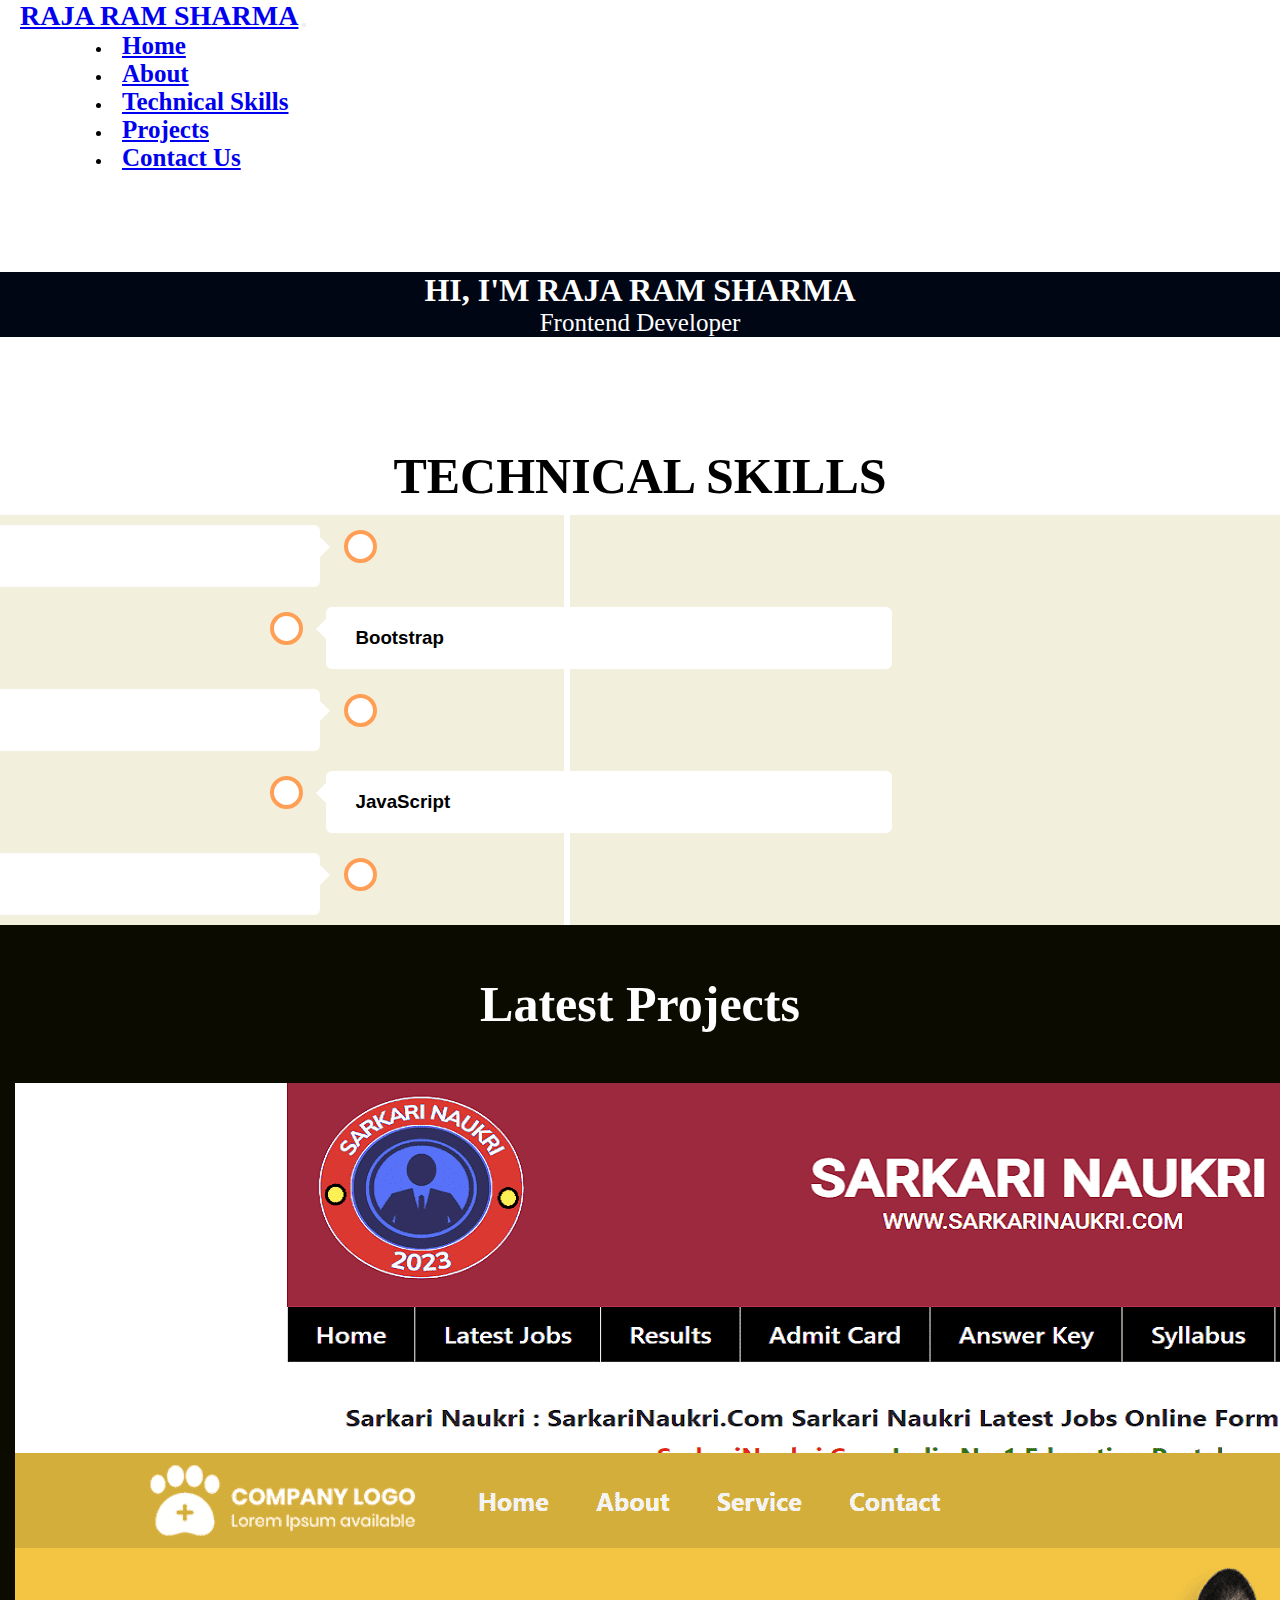
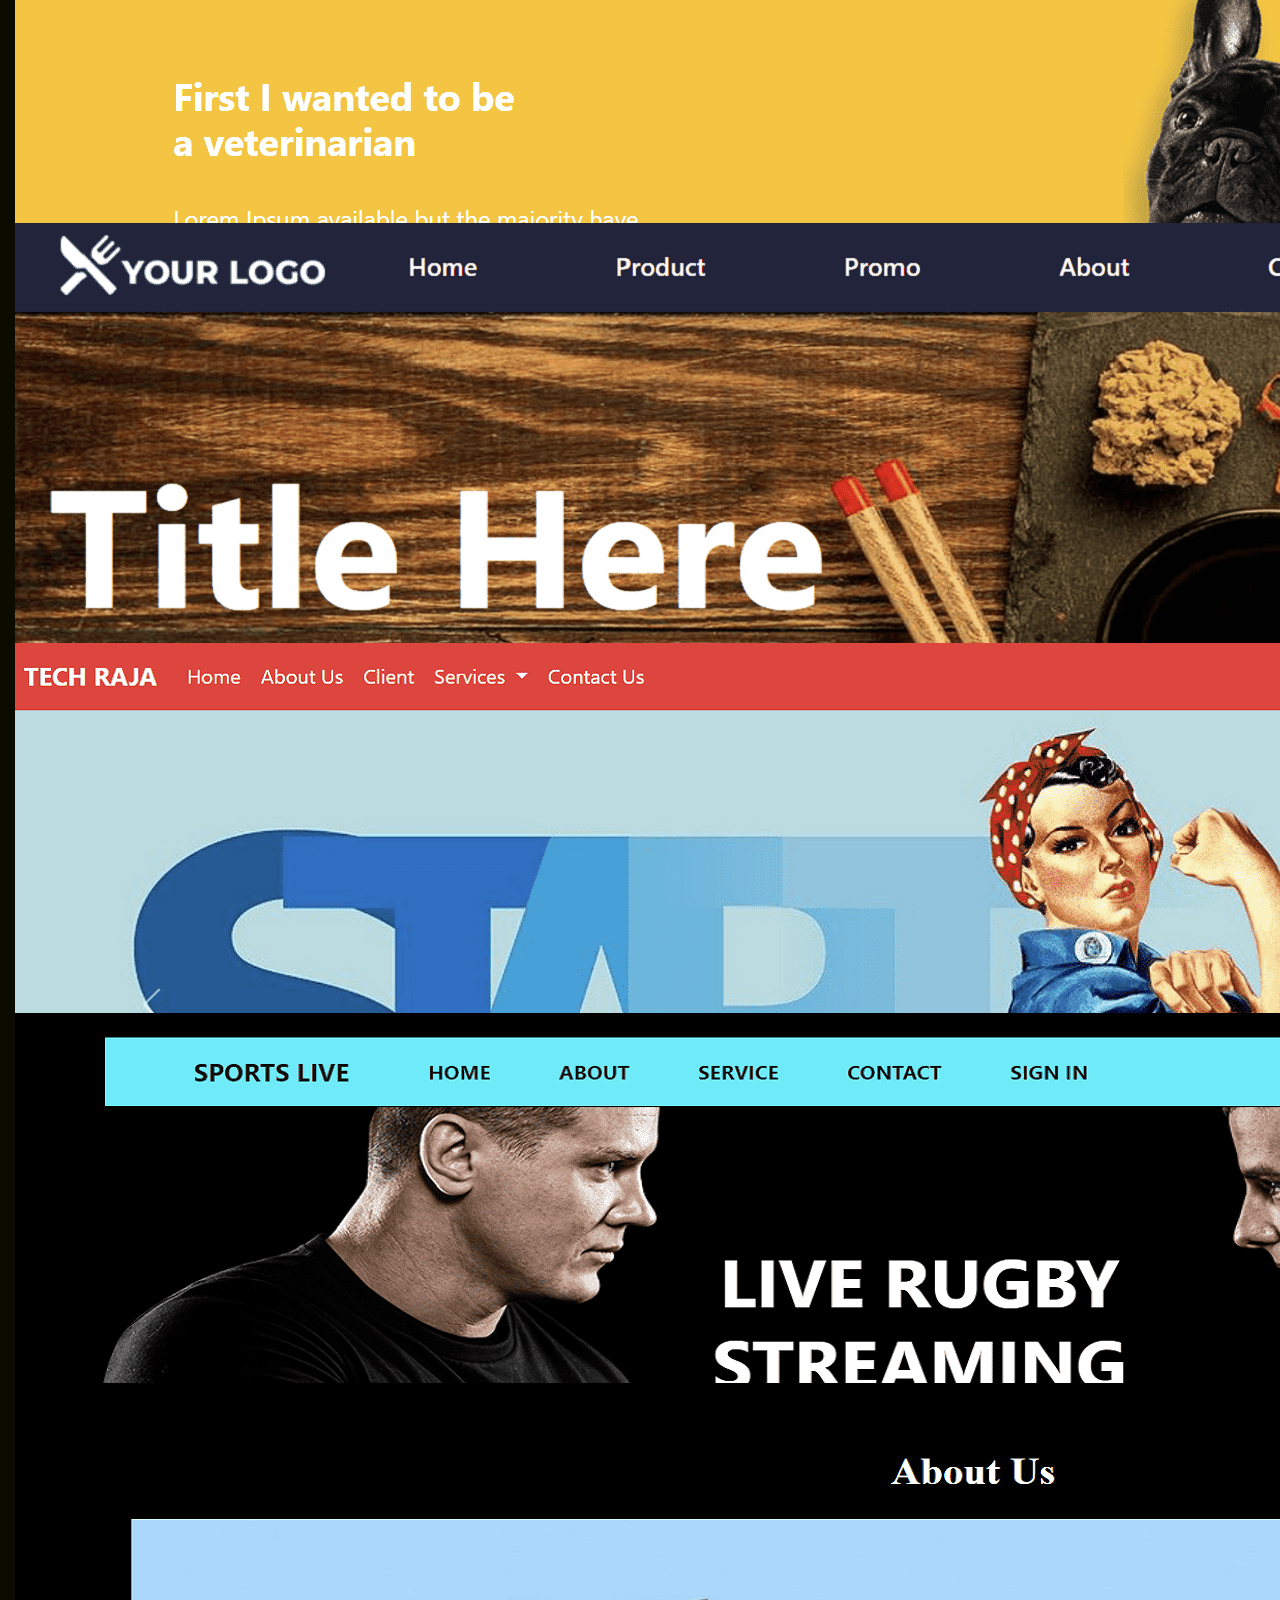
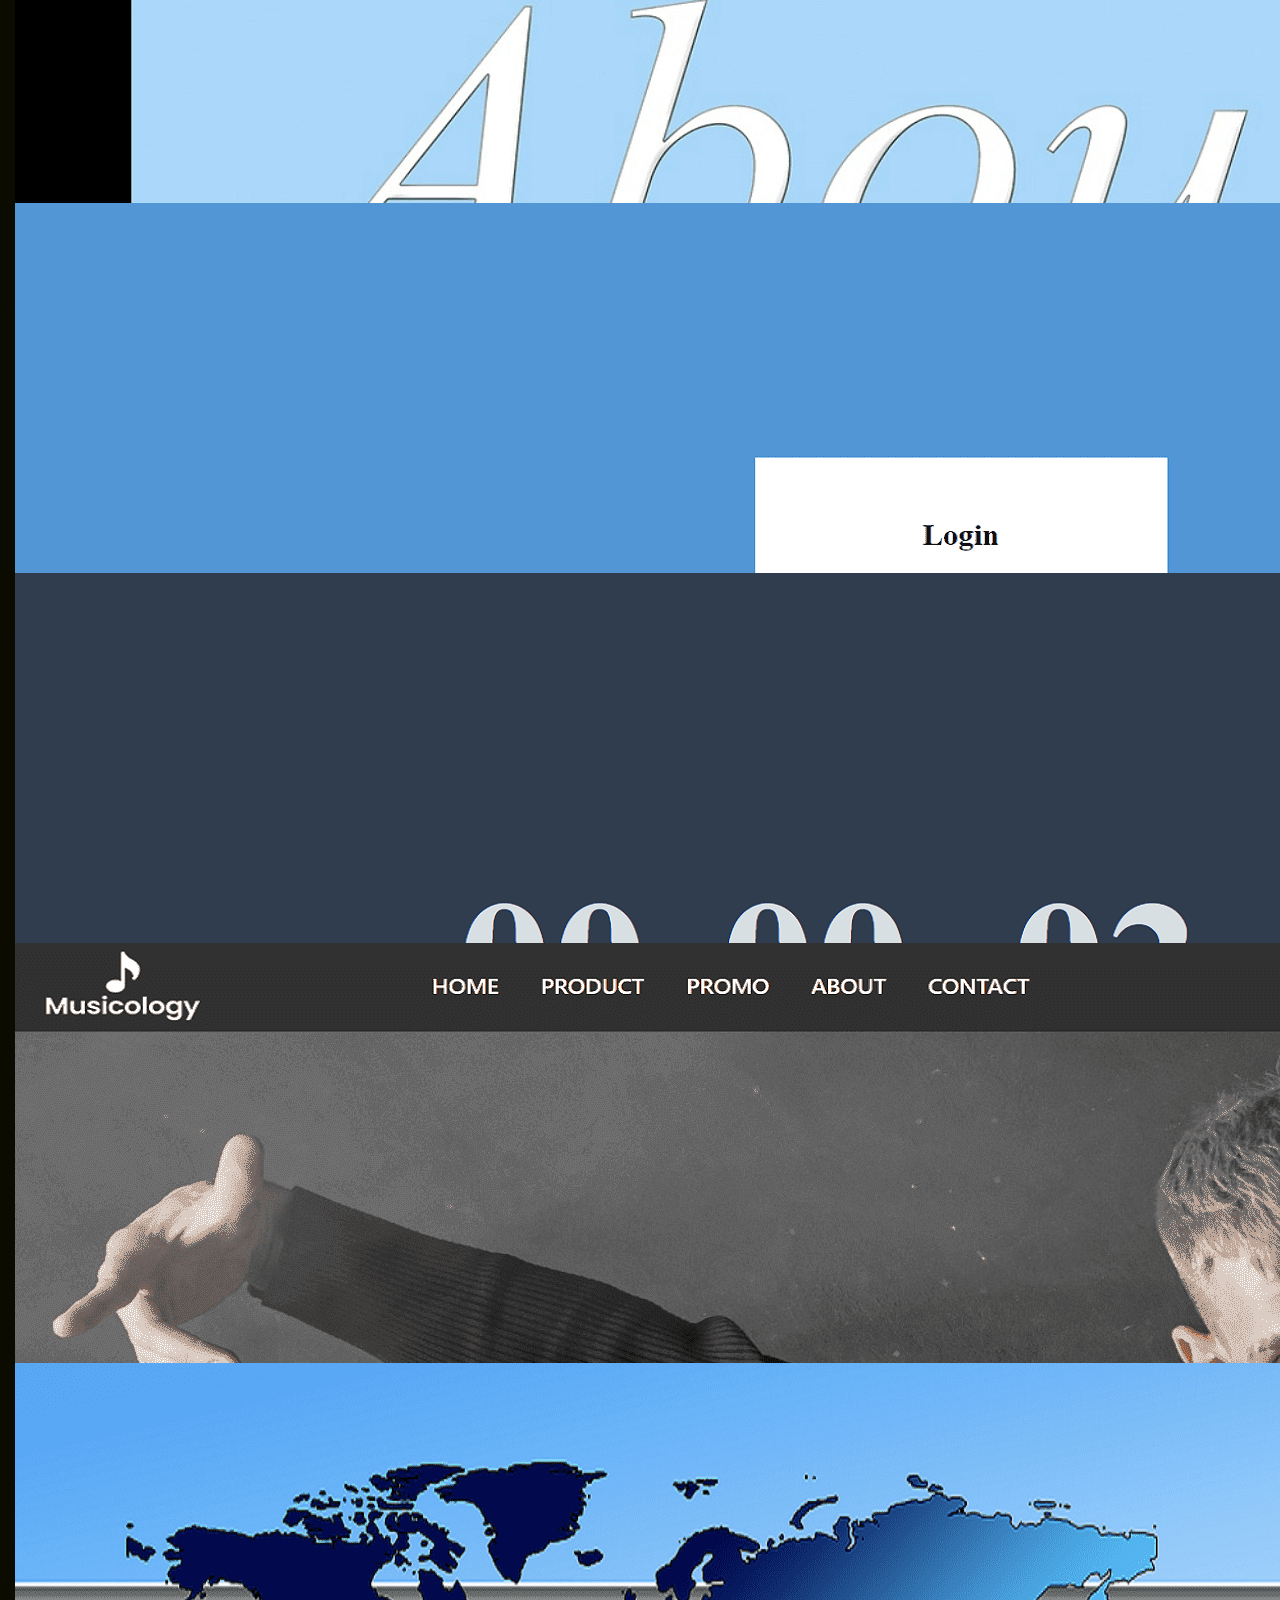
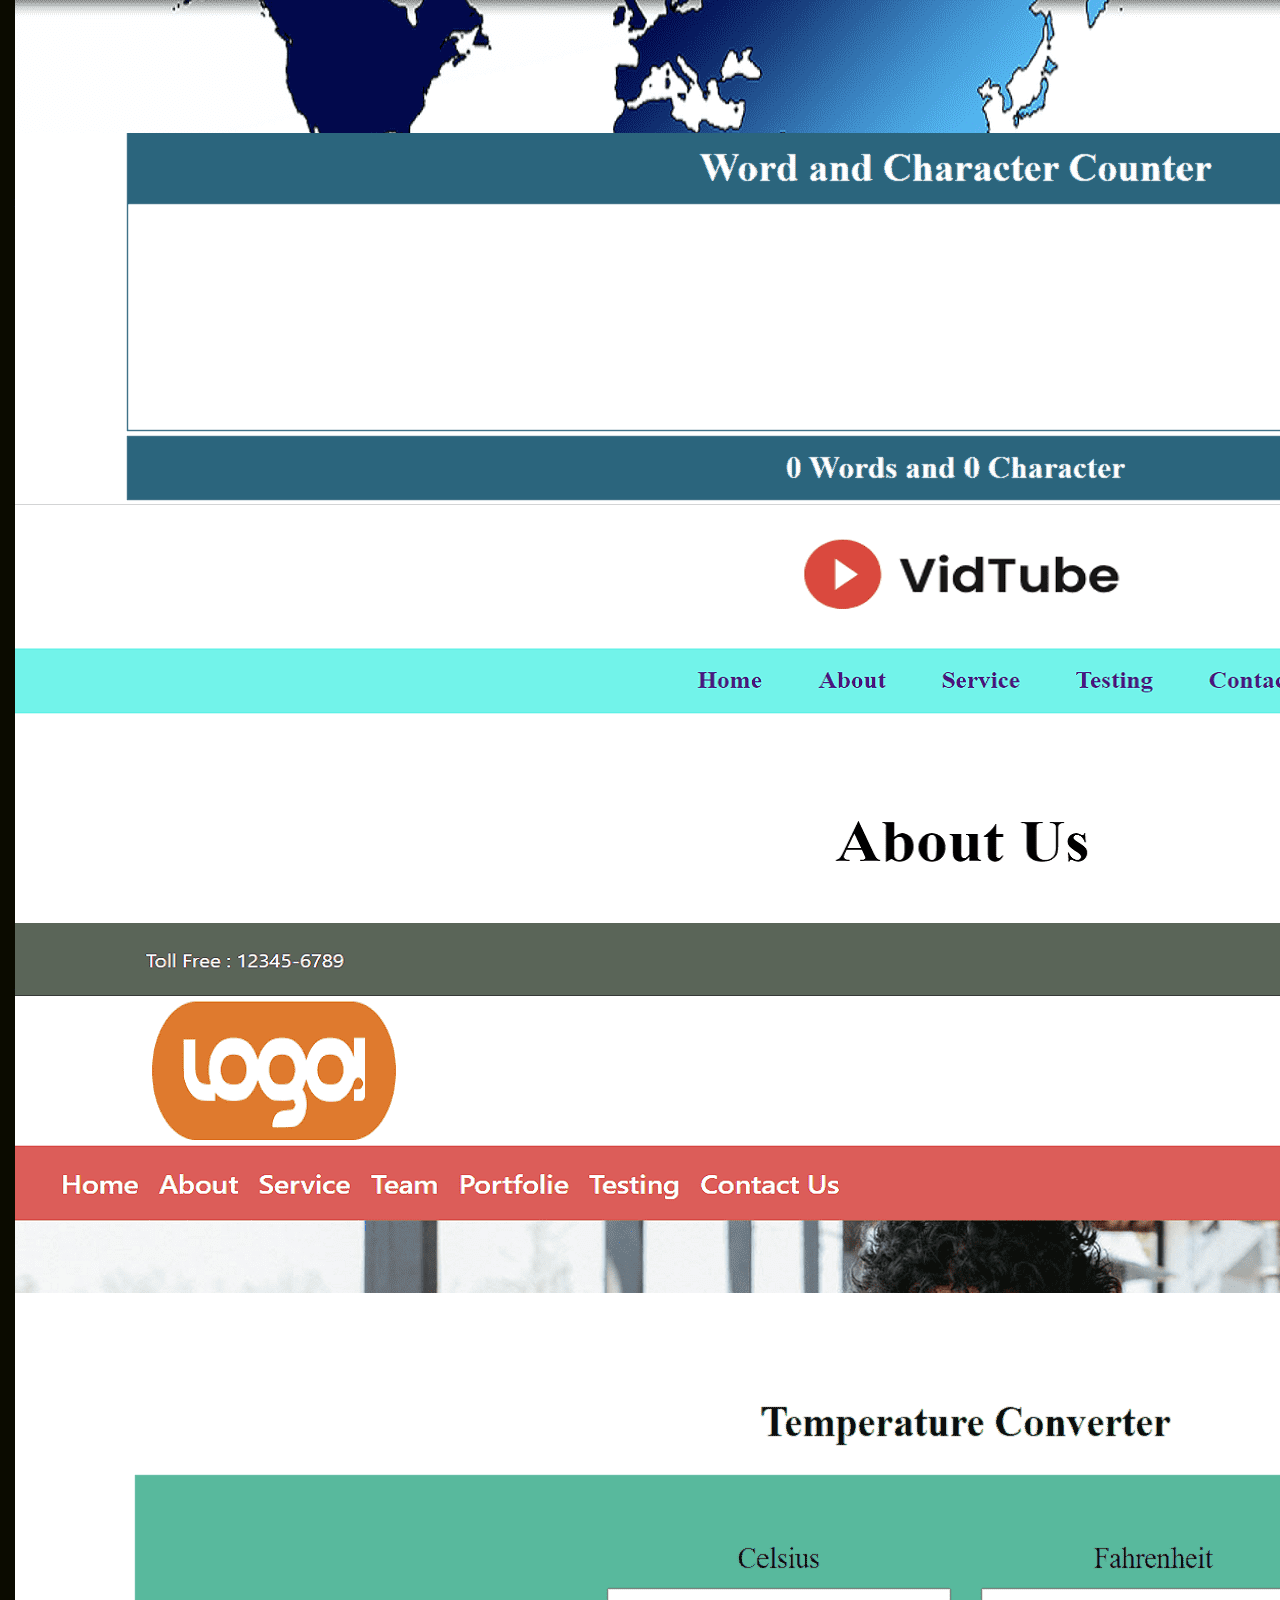
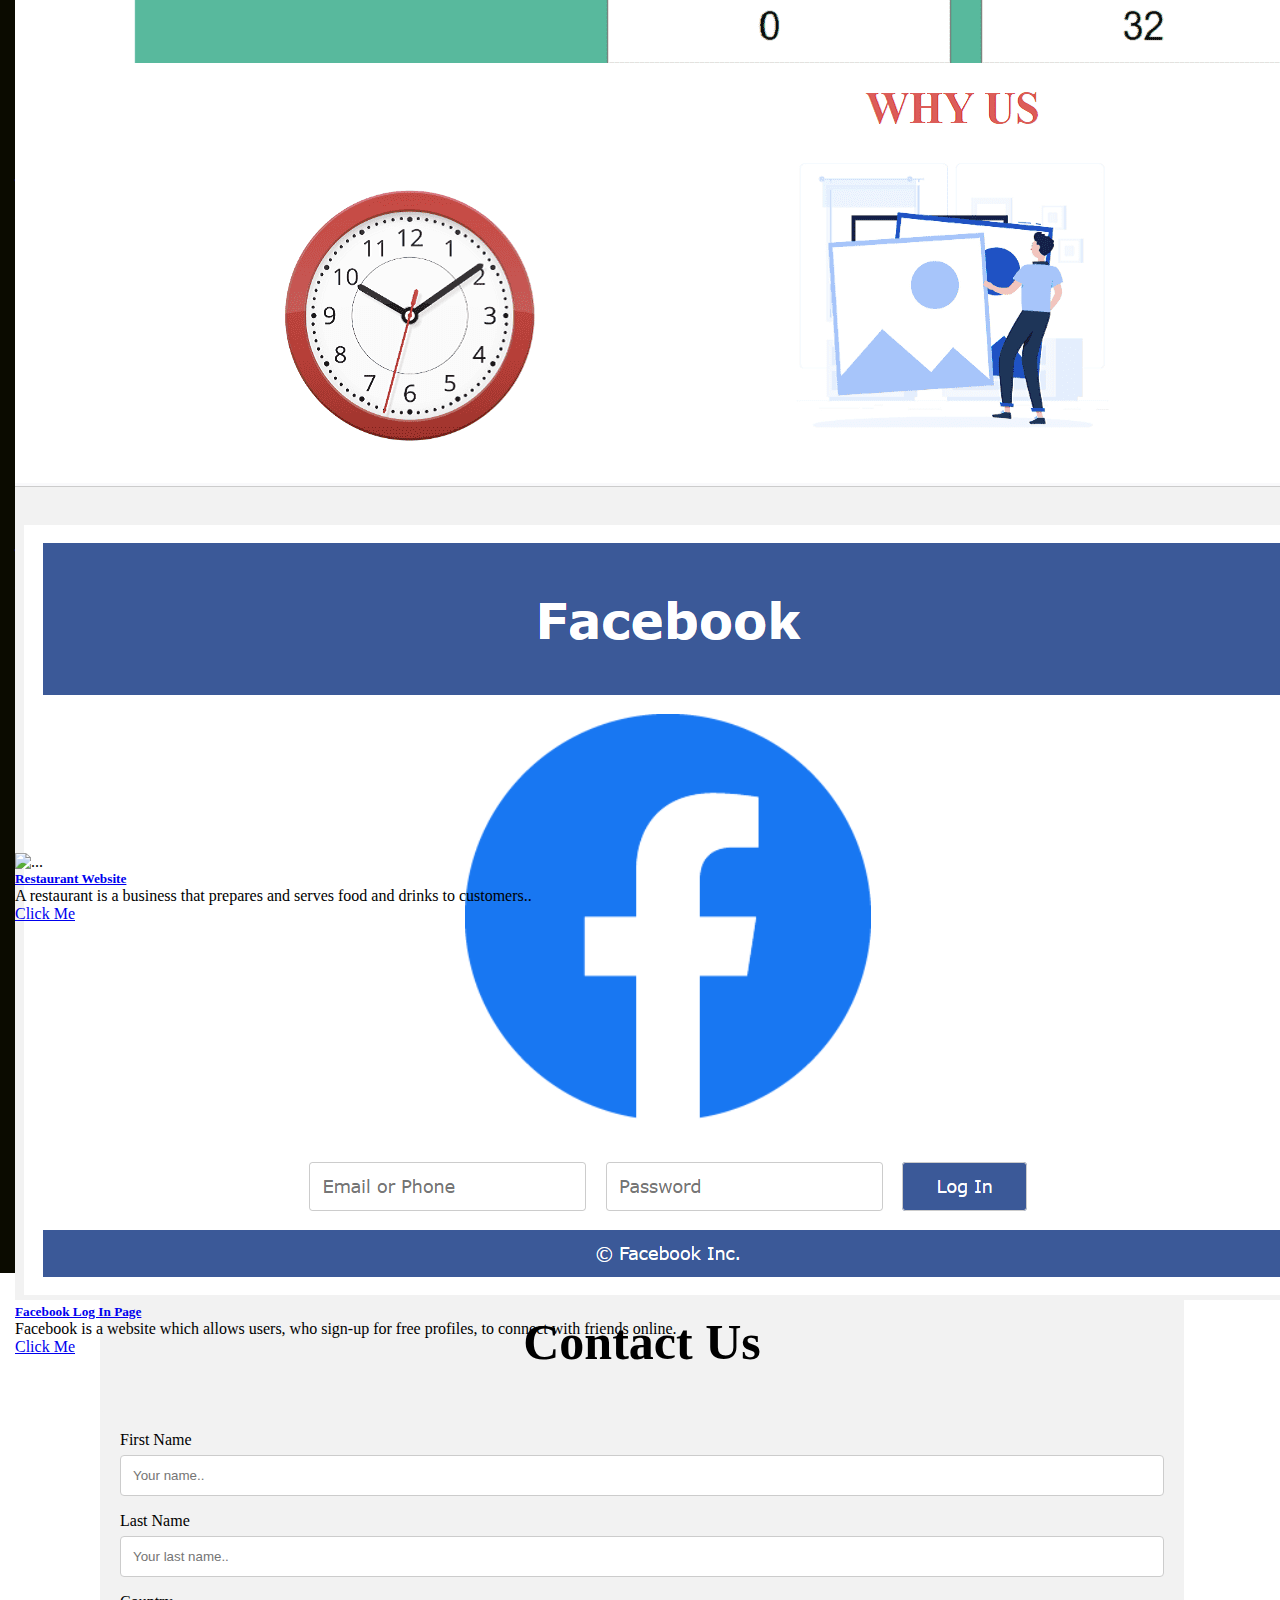
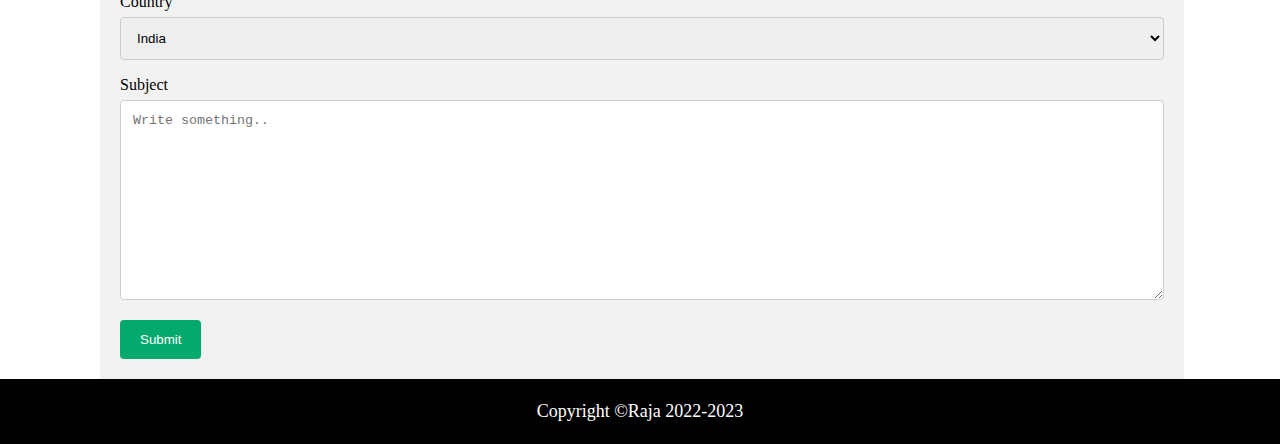
==== commit f29ac7b2: "Update project.html" ====
--- a/project.html
+++ b/project.html
@@ -133,235 +133,243 @@
 </div>
 
 
- <!-- project section  -->
- <div class="row" id="project">
-<div id="project-heading">
-    <h1>Latest Projects </h1>
-</div>
-    
-    <div class="col-md-4">
-
-        <div class="card">
+  <!-- project  -->
+      <!-- project section  -->
+      <div class="row" id="project">
+        <div id="project-heading">
+          <h1>Latest Projects </h1>
+        </div>
+        <div class="col-md-4">
+          <div class="card">
             <img src="image/sarkari-naukri.png" class="card-img-top" alt="...">
             <div class="card-body">
-              <h5 class="card-title"> <a href="https://rajasharma8770.github.io/sarkari-result/"> Sarkari Result Job Portal Clone </a> </h5>
+              <h5 class="card-title">
+                <a href="https://rajasharma8770.github.io/sarkari-result/"> Sarkari Result Job Portal Clone </a>
+              </h5>
               <p class="card-text">India has witnessed a high demand for Government jobs for many decades.</p>
-              <a href="https://rajasharma8770.github.io/sarkari-result/" class="btn btn-primary">Go somewhere</a>
+              <a href="https://rajasharma8770.github.io/sarkari-result/" class="btn btn-primary">Click Me</a>
             </div>
           </div>
-
-    </div>
-
-    <div class="col-md-4">
-
-        <div class="card">
-            <img src="image/Dog-Diseases.png" class="card-img-top" alt="..." >
+        </div>
+        <div class="col-md-4">
+          <div class="card">
+            <img src="image/Dog-Diseases.png" class="card-img-top" alt="...">
             <div class="card-body">
-              <h5 class="card-title"> <a href="https://rajasharma8770.github.io/Symptoms-Treatments-of-Common-Dog-Diseases/ ">Symptoms & Treatments of Common Dog Diseases</a> </h5>
+              <h5 class="card-title">
+                <a href="https://rajasharma8770.github.io/Symptoms-Treatments-of-Common-Dog-Diseases/ ">Symptoms & Treatments of Common Dog Diseases</a>
+              </h5>
               <p class="card-text">As a veterinarian and lover of animals</p>
-              <a href="https://rajasharma8770.github.io/Symptoms-Treatments-of-Common-Dog-Diseases/ " class="btn btn-primary" target="_blank">Go somewhere</a>
+              <a href="https://rajasharma8770.github.io/Symptoms-Treatments-of-Common-Dog-Diseases/ " class="btn btn-primary" target="_blank">Click Me</a>
             </div>
           </div>
-
-    </div>
-
-    <div class="col-md-4">
-
-        <div class="card">
+        </div>
+        <div class="col-md-4">
+          <div class="card">
             <img src="image/Restaurant.png" class="card-img-top" alt="...">
             <div class="card-body">
-              <h5 class="card-title"> <a href="https://rajasharma8770.github.io/-Restaurant/">  Restaurant Website </a></h5>
+              <h5 class="card-title">
+                <a href="https://rajasharma8770.github.io/-Restaurant/"> Restaurant Website </a>
+              </h5>
               <p class="card-text">A restaurant is a business that prepares and serves food and drinks to customers.</p>
-              <a href="https://rajasharma8770.github.io/-Restaurant/" class="btn btn-primary">Go somewhere</a>
+              <a href="https://rajasharma8770.github.io/-Restaurant/" class="btn btn-primary">Click Me</a>
             </div>
           </div>
-
-    </div>
-
-
-          
-
-          
-    </div>
-
-   
-
-
-</div>
-
-
-
-<div class="row" id="project">
-    <div class="col-md-4">
-        <div class="card">
-            <img src="image/bootstrap-website.png" class="card-img-top" alt="...">
-            <div class="card-body">
-              <h5 class="card-title"><a href="https://rajasharma8770.github.io/Using-Bootstrap/">Responsive sites Using Bootstrap. </a></h5>
-              <p class="card-text">Simple one-page template for photo galleries, portfolios, and more. ... </p>
-              <a href="https://rajasharma8770.github.io/Using-Bootstrap/" class="btn btn-primary">Go somewhere</a>
-            </div>
-          </div>
-    </div>
-
-    <div class="col-md-4">
-        <div class="card">
-            <img src="image/sports.png" class="card-img-top" alt="...">
-            <div class="card-body">
-              <h5 class="card-title"><a href="https://rajasharma8770.github.io/sports-website/">Sports Website </a></h5>
-              <p class="card-text">For rugby fans who can’t access a game, streaming your favorite live. </p>
-              <a href="https://rajasharma8770.github.io/sports-website/" class="btn btn-primary">Go somewhere</a>
-            </div>
-          </div>    
-    </div>
-
-    <div class="col-md-4">
-        <div class="card">
-            <img src="image/dark-mode.png" class="card-img-top" alt="...">
-            <div class="card-body">
-              <h5 class="card-title"><a href="https://rajasharma8770.github.io/background-changer/">Background Changer </a></h5>
-              <p class="card-text">You can use this website May darkmode and many colors. </p>
-              <a href="https://rajasharma8770.github.io/background-changer/" class="btn btn-primary">Go somewhere</a>
-            </div>
-          </div>   
-    </div>
-
-</div>
-
-
+        </div>
+      </div>
+    </div>
     <div class="row" id="project">
-        <div class="col-md-4">
-            <div class="card">
-                <img src="image/login-formvalidation.png" class="card-img-top" alt="...">
-                <div class="card-body">
-                  <h5 class="card-title"><a href="https://rajasharma8770.github.io/form-validation/">Form Validation </a></h5>
-                  <p class="card-text">Basic Validation − First of all, the form must be checked to make sure all the mandatory fields are filled in. .. </p>
-                  <a href="https://rajasharma8770.github.io/form-validation/" class="btn btn-primary">Go somewhere</a>
-                </div>
-              </div>
-        </div>
+      <div class="col-md-4">
+        <div class="card">
+          <img src="image/bootstrap-website.png" class="card-img-top" alt="...">
+          <div class="card-body">
+            <h5 class="card-title">
+              <a href="https://rajasharma8770.github.io/Using-Bootstrap/">Responsive sites Using Bootstrap. </a>
+            </h5>
+            <p class="card-text">Simple one-page template for photo galleries, portfolios, and more. ... </p>
+            <a href="https://rajasharma8770.github.io/Using-Bootstrap/" class="btn btn-primary">Click Me</a>
+          </div>
+        </div>
+      </div>
+      <div class="col-md-4">
+        <div class="card">
+          <img src="image/sports.png" class="card-img-top" alt="...">
+          <div class="card-body">
+            <h5 class="card-title">
+              <a href="https://rajasharma8770.github.io/sports-website/">Sports Website </a>
+            </h5>
+            <p class="card-text">For rugby fans who can’t access a game, streaming your favorite live. </p>
+            <a href="https://rajasharma8770.github.io/sports-website/" class="btn btn-primary">Click Me</a>
+          </div>
+        </div>
+      </div>
+      <div class="col-md-4">
+        <div class="card">
+          <img src="image/dark-mode.png" class="card-img-top" alt="...">
+          <div class="card-body">
+            <h5 class="card-title">
+              <a href="https://rajasharma8770.github.io/background-changer/">Background Changer </a>
+            </h5>
+            <p class="card-text">You can use this website May darkmode and many colors. </p>
+            <a href="https://rajasharma8770.github.io/background-changer/" class="btn btn-primary">Click Me</a>
+          </div>
+        </div>
+      </div>
+    </div>
+    <div class="row" id="project">
+      <div class="col-md-4">
+        <div class="card">
+          <img src="image/login-formvalidation.png" class="card-img-top" alt="...">
+          <div class="card-body">
+            <h5 class="card-title">
+              <a href="https://rajasharma8770.github.io/form-validation/">Form Validation </a>
+            </h5>
+            <p class="card-text">Basic Validation − First of all, the form must be checked to make sure all the mandatory fields are filled in. .. </p>
+            <a href="https://rajasharma8770.github.io/form-validation/" class="btn btn-primary">Click Me</a>
+          </div>
+        </div>
+      </div>
+      <div class="col-md-4">
+        <div class="card">
+          <img src="image/stop-watch.png" class="card-img-top" alt="...">
+          <div class="card-body">
+            <h5 class="card-title">
+              <a href="https://rajasharma8770.github.io/stop-watch/">Countdown Hours Minutes Seconds </a>
+            </h5>
+            <p class="card-text">I'd like to create a countdown that count every hours, minutes, seconds remaining to 00:00:00 </p>
+            <a href="https://rajasharma8770.github.io/stop-watch/" class="btn btn-primary">Click Me</a>
+          </div>
+        </div>
+      </div>
+      <div class="col-md-4">
+        <div class="card">
+          <img src="image/dance-class.png" class="card-img-top" alt="...">
+          <div class="card-body">
+            <h5 class="card-title">
+              <a href="https://rajasharma8770.github.io/dance-class/">Dance Studio</a>
+            </h5>
+            <p class="card-text">If you are looking for best online dance classes, try Choreo N Concept dance studio. </p>
+            <a href="https://rajasharma8770.github.io/dance-class/" class="btn btn-primary">Click Me</a>
+          </div>
+        </div>
+      </div>
+    </div>
+    <div class="row" id="project">
+      <div class="col-md-4">
+        <div class="card">
+          <img src="image/img-slider.png" class="card-img-top" alt="...">
+          <div class="card-body">
+            <h5 class="card-title">
+              <a href="https://rajasharma8770.github.io/image-slider/">Image Slider </a>
+            </h5>
+            <p class="card-text">A slideshow is used to cycle through elements Style the next and previous buttons, the caption text and the dots </p>
+            <a href="https://rajasharma8770.github.io/image-slider/" class="btn btn-primary">Click Me</a>
+          </div>
+        </div>
+      </div>
+      <div class="col-md-4">
+        <div class="card">
+          <img src="image/word-counter.png" class="card-img-top" alt="...">
+          <div class="card-body">
+            <h5 class="card-title">
+              <a href="https://rajasharma8770.github.io/word-counter/">Word and Character Counter </a>
+            </h5>
+            <p class="card-text">Word and Character Count Online is a free online character and word counting tool. </p>
+            <a href="https://rajasharma8770.github.io/word-counter/" class="btn btn-primary">Click Me</a>
+          </div>
+        </div>
+      </div>
+      <div class="col-md-4">
+        <div class="card">
+          <img src="image/sticky-navbar.png" class="card-img-top" alt="...">
+          <div class="card-body">
+            <h5 class="card-title">
+              <a href="https://rajasharma8770.github.io/navbar-sticky/">Sticky Navbar </a>
+            </h5>
+            <p class="card-text">how to create a "sticky" navbar with CSS and JavaScript. Scroll Down. Scroll down to see the sticky effect. </p>
+            <a href="https://rajasharma8770.github.io/navbar-sticky/" class="btn btn-primary">Click Me</a>
+          </div>
+        </div>
+      </div>
+    </div>
+    <div class="row" id="project">
+      <div class="col-md-4">
+        <div class="card">
+          <img src="image/travelling.png" class="card-img-top" alt="...">
+          <div class="card-body">
+            <h5 class="card-title">
+              <a href="https://rajasharma8770.github.io/First-website-using-html-css-js-and-bootstrap/index.html">Travel websites </a>
+            </h5>
+            <p class="card-text"> This post will teach you how to create a Travel Website Using html,css, js,bootstrap.</p>
+            <a href="https://rajasharma8770.github.io/First-website-using-html-css-js-and-bootstrap/index.html" class="btn btn-primary">Click Me</a>
+          </div>
+        </div>
+      </div>
+      <div class="col-md-4">
+        <div class="card">
+          <img src="image/temprature-converter.png" class="card-img-top" alt="...">
+          <div class="card-body">
+            <h5 class="card-title">
+              <a href="https://rajasharma8770.github.io/temprature.github.io/">Temperature Converter </a>
+            </h5>
+            <p class="card-text">Temperature degrees conversions of Fahrenheit (°F), Celsius (°C), Convert ... </p>
+            <a href="https://rajasharma8770.github.io/temprature.github.io/" class="btn btn-primary">Click Me</a>
+          </div>
+        </div>
+      </div>
+      <div class="col-md-4">
+        <div class="card">
+          <img src="image/first-website.png" class="card-img-top" alt="...">
+          <div class="card-body">
+            <h5 class="card-title">
+              <a href="https://rajasharma8770.github.io/firstwebsite-usinghtmlcss/">First Website Using HTML and CSS </a>
+            </h5>
+            <p class="card-text">This post will teach you how to create a Travel Website Using HTML and CSS </p>
+            <a href="https://rajasharma8770.github.io/firstwebsite-usinghtmlcss/" class="btn btn-primary">Click Me</a>
+          </div>
+        </div>
+      </div>
+    </div>
+
+    <!-- facebook login page  -->
+    <div class="row" id="project">
+      <div class="col-md-4">
+        <div class="card">
+          <img src="image/facebook-login.png" class="card-img-top" alt="...">
+          <div class="card-body">
+            <h5 class="card-title">
+              <a href="https://rajasharma8770.github.io/facebook-login/" target="_blank">Facebook Log In Page </a>
+            </h5>
+            <p class="card-text"> Facebook is a website which allows users, who sign-up for free profiles, to connect with friends online.</p>
+            <a href="https://rajasharma8770.github.io/facebook-login/" class="btn btn-primary">Click Me</a>
+          </div>
+        </div>
+      </div>
+      <div class="col-md-4">
+        <div class="card">
+          <img src="image/food booking.png" class="card-img-top" alt="...">
+          <div class="card-body">
+            <h5 class="card-title">
+              <a href="https://rajasharma8770.github.io/food-order/">Restaurant Website </a>
+            </h5>
+            <p class="card-text">A restaurant is a business that prepares and serves food and drinks to customers.. </p>
+            <a href="https://rajasharma8770.github.io/food-order/" class="btn btn-primary">Click Me</a>
+          </div>
+        </div>
+      </div>
+      <!-- <div class="col-md-4">
+        <div class="card">
+          <img src="image/first-website.png" class="card-img-top" alt="...">
+          <div class="card-body">
+            <h5 class="card-title">
+              <a href="https://rajasharma8770.github.io/firstwebsite-usinghtmlcss/">First Website Using HTML and CSS </a>
+            </h5>
+            <p class="card-text">This post will teach you how to create a Travel Website Using HTML and CSS </p>
+            <a href="https://rajasharma8770.github.io/firstwebsite-usinghtmlcss/" class="btn btn-primary">Click Me</a>
+          </div>
+        </div>
+      </div> -->
+      </div>
     
-        <div class="col-md-4">
-            <div class="card">
-                <img src="image/stop-watch.png" class="card-img-top" alt="...">
-                <div class="card-body">
-                  <h5 class="card-title"><a href="https://rajasharma8770.github.io/stop-watch/">Countdown Hours Minutes Seconds </a></h5>
-                  <p class="card-text">I'd like to create a countdown that count every hours, minutes, seconds remaining to 00:00:00  </p>
-                  <a href="https://rajasharma8770.github.io/stop-watch/" class="btn btn-primary">Go somewhere</a>
-                </div>
-              </div>    
-        </div>
-    
-        <div class="col-md-4">
-            <div class="card">
-                <img src="image/dance-class.png" class="card-img-top" alt="...">
-                <div class="card-body">
-                  <h5 class="card-title"><a href="https://rajasharma8770.github.io/dance-class/">Dance Studio</a></h5>
-                  <p class="card-text">If you are looking for best online dance classes, try Choreo N Concept dance studio. </p>
-                  <a href="https://rajasharma8770.github.io/dance-class/" class="btn btn-primary">Go somewhere</a>
-                </div>
-              </div>   
-        </div>
-
-
-    
-</div>
-
-<div class="row" id="project">
-    <div class="col-md-4">
-        <div class="card">
-            <img src="image/img-slider.png" class="card-img-top" alt="...">
-            <div class="card-body">
-              <h5 class="card-title"><a href="https://rajasharma8770.github.io/image-slider/">Image Slider </a></h5>
-              <p class="card-text">A slideshow is used to cycle through elements
-                Style the next and previous buttons, the caption text and the dots </p>
-              <a href="https://rajasharma8770.github.io/image-slider/" class="btn btn-primary">Go somewhere</a>
-            </div>
-          </div>
-    </div>
-
-    <div class="col-md-4">
-        <div class="card">
-            <img src="image/word-counter.png" class="card-img-top" alt="...">
-            <div class="card-body">
-              <h5 class="card-title"><a href="https://rajasharma8770.github.io/word-counter/">Word and Character Counter </a></h5>
-              <p class="card-text">Word and Character Count Online is a free online character and word counting tool. </p>
-              <a href="https://rajasharma8770.github.io/word-counter/" class="btn btn-primary">Go somewhere</a>
-            </div>
-          </div>    
-    </div>
-
-    <div class="col-md-4">
-        <div class="card">
-            <img src="image/sticky-navbar.png" class="card-img-top" alt="...">
-            <div class="card-body">
-              <h5 class="card-title"><a href="https://rajasharma8770.github.io/navbar-sticky/">Sticky Navbar </a></h5>
-              <p class="card-text">how to create a "sticky" navbar with CSS and JavaScript. Scroll Down. Scroll down to see the sticky effect. </p>
-              <a href="https://rajasharma8770.github.io/navbar-sticky/" class="btn btn-primary">Go somewhere</a>
-            </div>
-          </div>   
-    </div>
-
-
-
-</div>
-
-
-<div class="row" id="project">
-    <div class="col-md-4">
-        <div class="card">
-            <img src="image/travelling.png" class="card-img-top" alt="...">
-            <div class="card-body">
-              <h5 class="card-title"><a href="https://rajasharma8770.github.io/First-website-using-html-css-js-and-bootstrap/index.html">Travel websites </a></h5>
-              <p class="card-text"> This post will teach you how to create a Travel Website Using html,css, js,bootstrap.</p>
-              <a href="https://rajasharma8770.github.io/First-website-using-html-css-js-and-bootstrap/index.html" class="btn btn-primary">Go somewhere</a>
-            </div>
-          </div>
-    </div>
-
-    <div class="col-md-4">
-        <div class="card">
-            <img src="image/temprature-converter.png" class="card-img-top" alt="...">
-            <div class="card-body">
-              <h5 class="card-title"><a href="https://rajasharma8770.github.io/temprature.github.io/">Temperature Converter </a></h5>
-              <p class="card-text">Temperature degrees conversions of Fahrenheit (°F), Celsius (°C), Convert ... </p>
-              <a href="https://rajasharma8770.github.io/temprature.github.io/" class="btn btn-primary">Go somewhere</a>
-            </div>
-          </div>    
-    </div>
-
-    <div class="col-md-4">
-        <div class="card">
-            <img src="image/first-website.png" class="card-img-top" alt="...">
-            <div class="card-body">
-              <h5 class="card-title"><a href="https://rajasharma8770.github.io/firstwebsite-usinghtmlcss/">First  Website Using HTML and CSS </a></h5>
-              <p class="card-text">This post will teach you how to create a Travel Website Using HTML and CSS </p>
-              <a href="https://rajasharma8770.github.io/firstwebsite-usinghtmlcss/" class="btn btn-primary">Go somewhere</a>
-            </div>
-          </div>   
-    </div>
-
-   <!-- facebook login page -->
-   <div class="row" >
-   <div class="col-md-4">
-    <div class="card">
-      <img src="image/facebook-login.png" class="card-img-top" alt="...">
-      <div class="card-body">
-        <h5 class="card-title">
-          <a href="https://rajasharma8770.github.io/facebook-login/">Facebook Log In Page  </a>
-        </h5>
-        <p class="card-text">Facebook is a website which allows users, who sign-up for free profiles, to connect with friends online.  </p>
-        <a href="https://rajasharma8770.github.io/facebook-login/" class="btn btn-primary">Click Me</a>
-      </div>
-    </div>
-  </div>
-</div>
-</div>
-
-</div>
-
-
-
-
 
  <!-- Contact Us  -->
  <div class="row" id="contact-container">
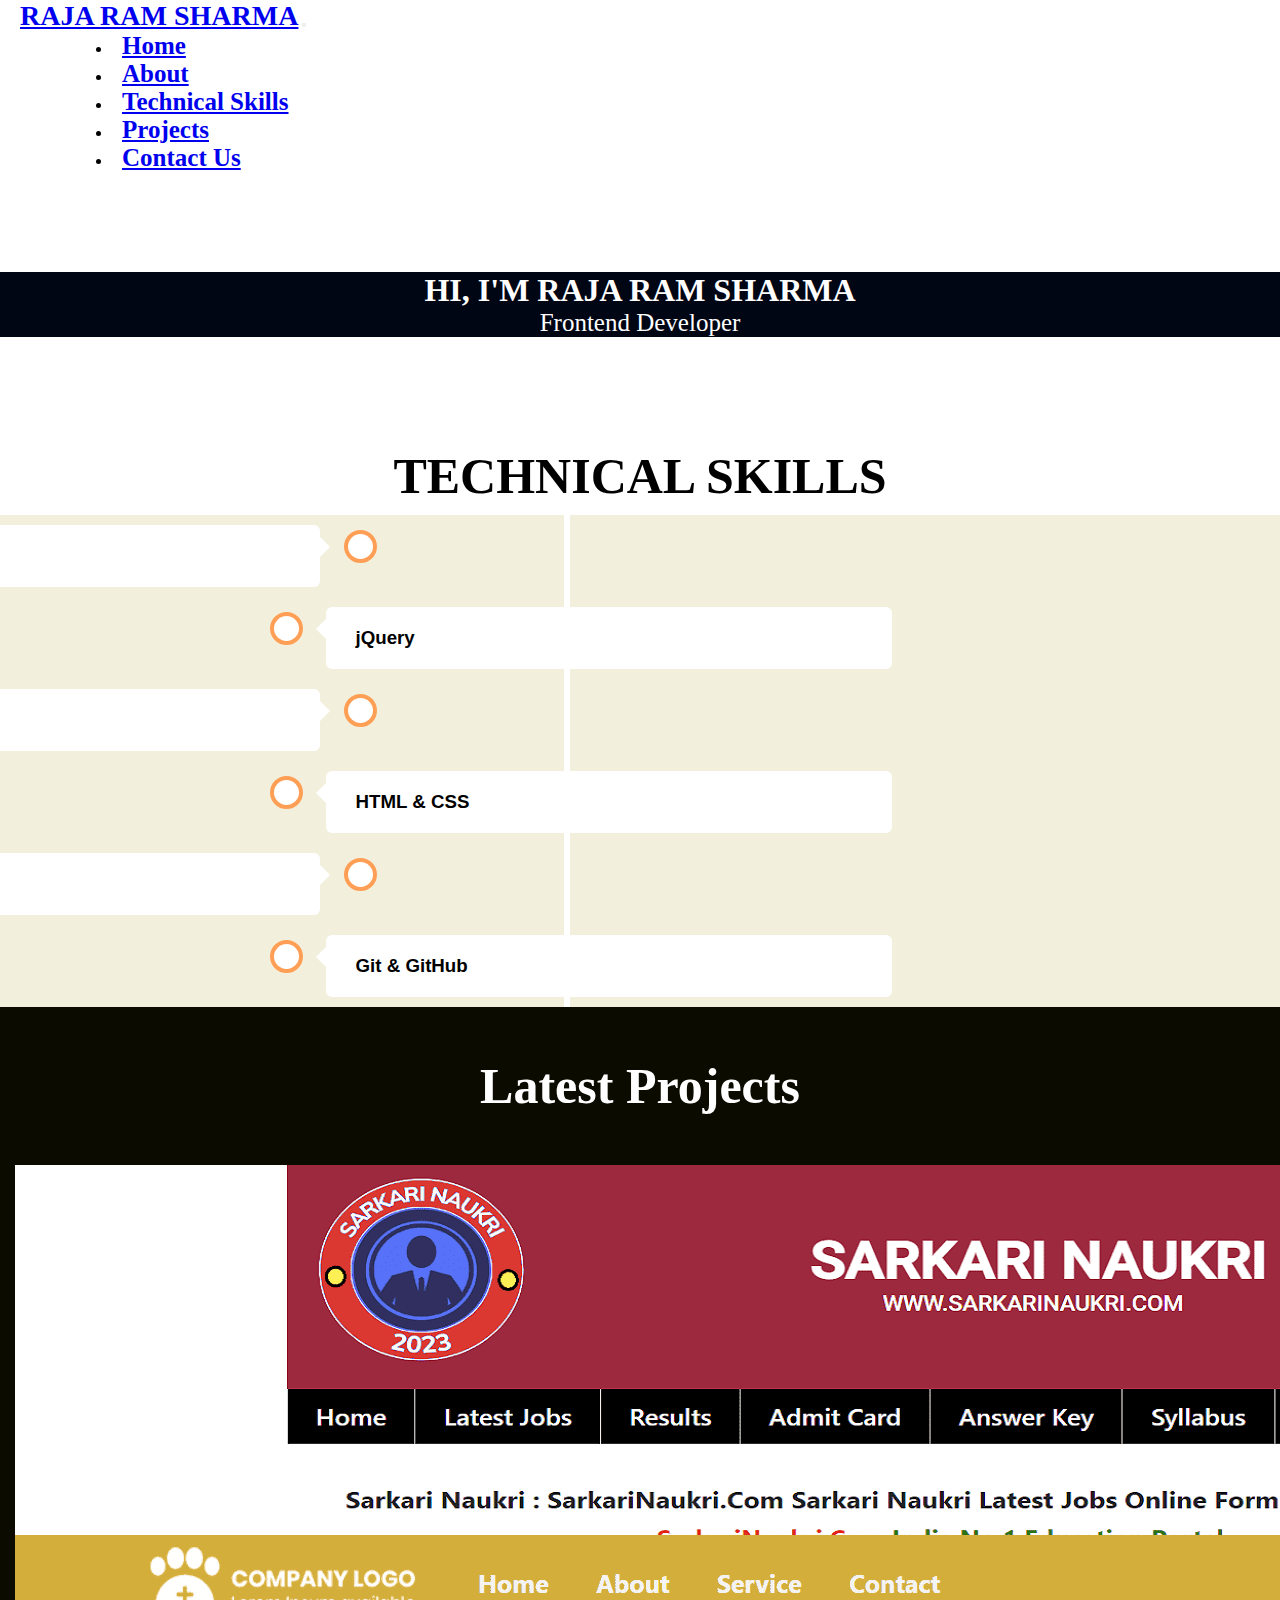
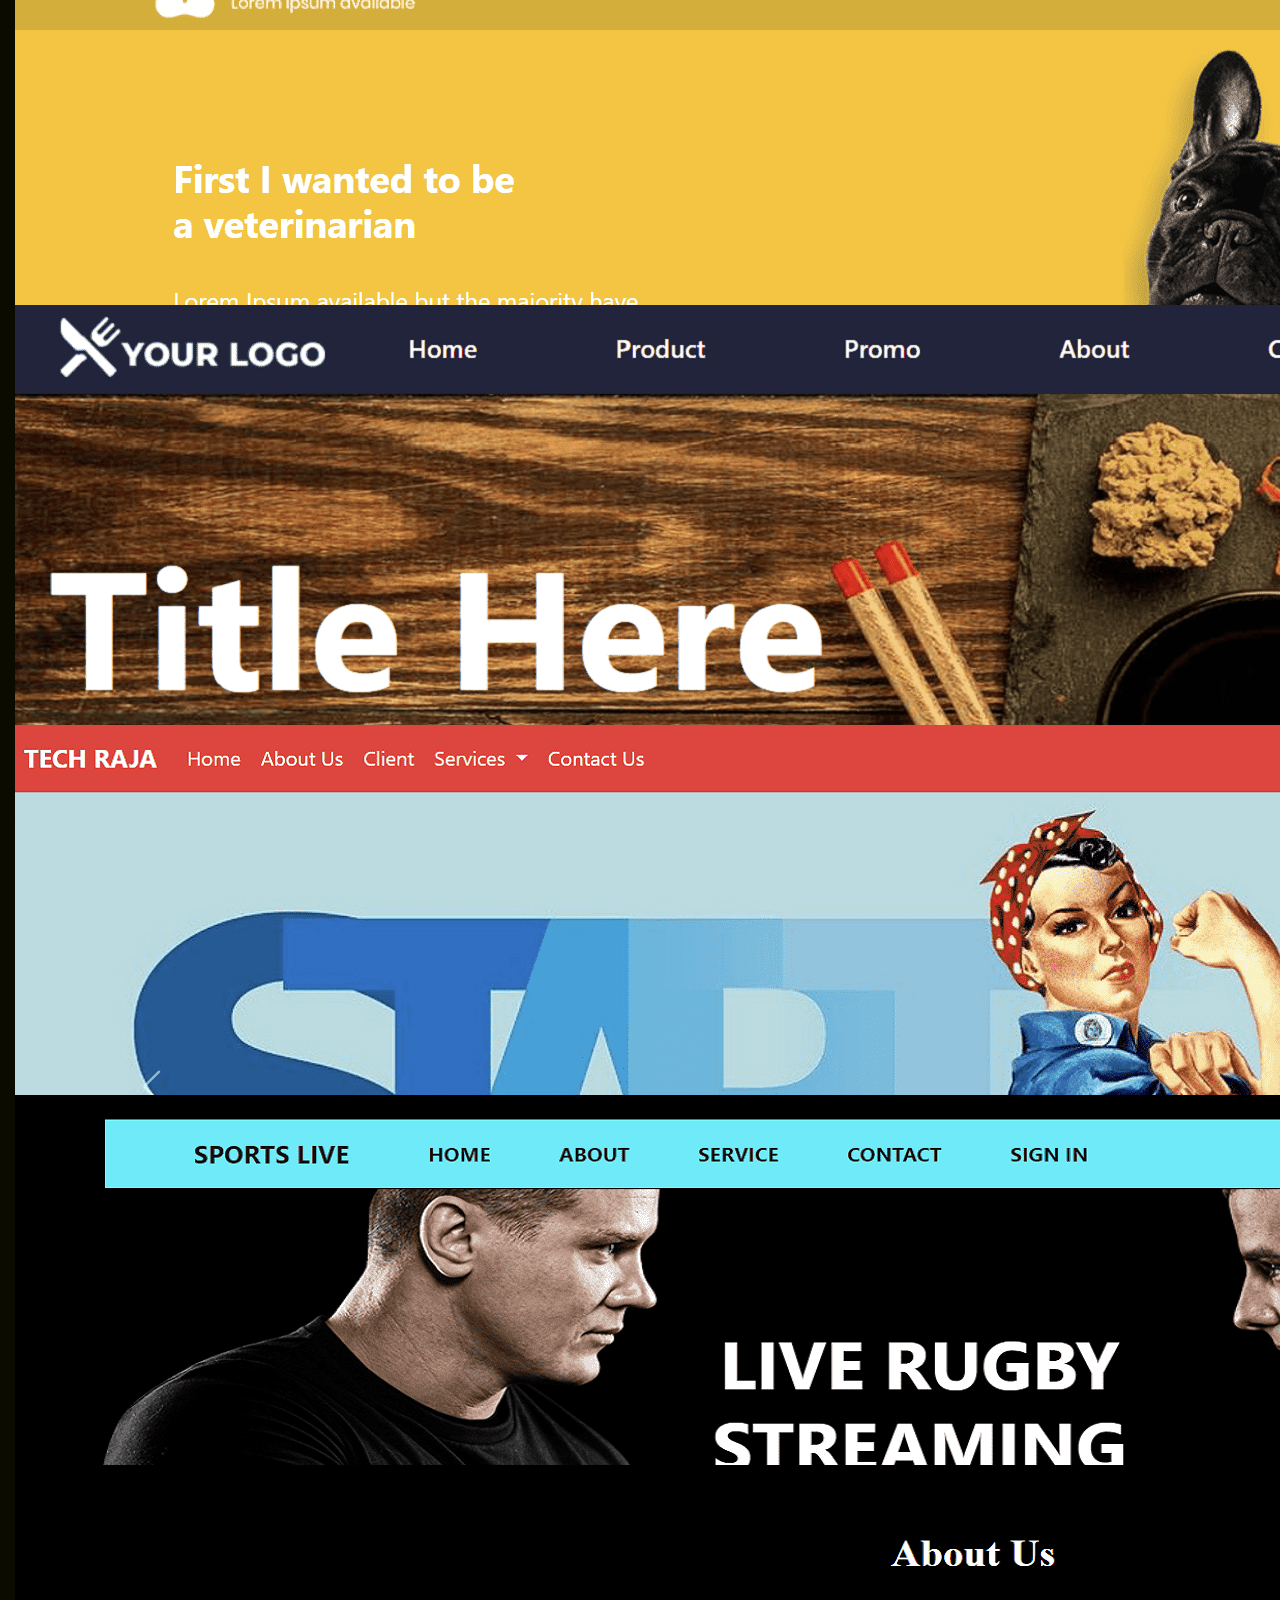
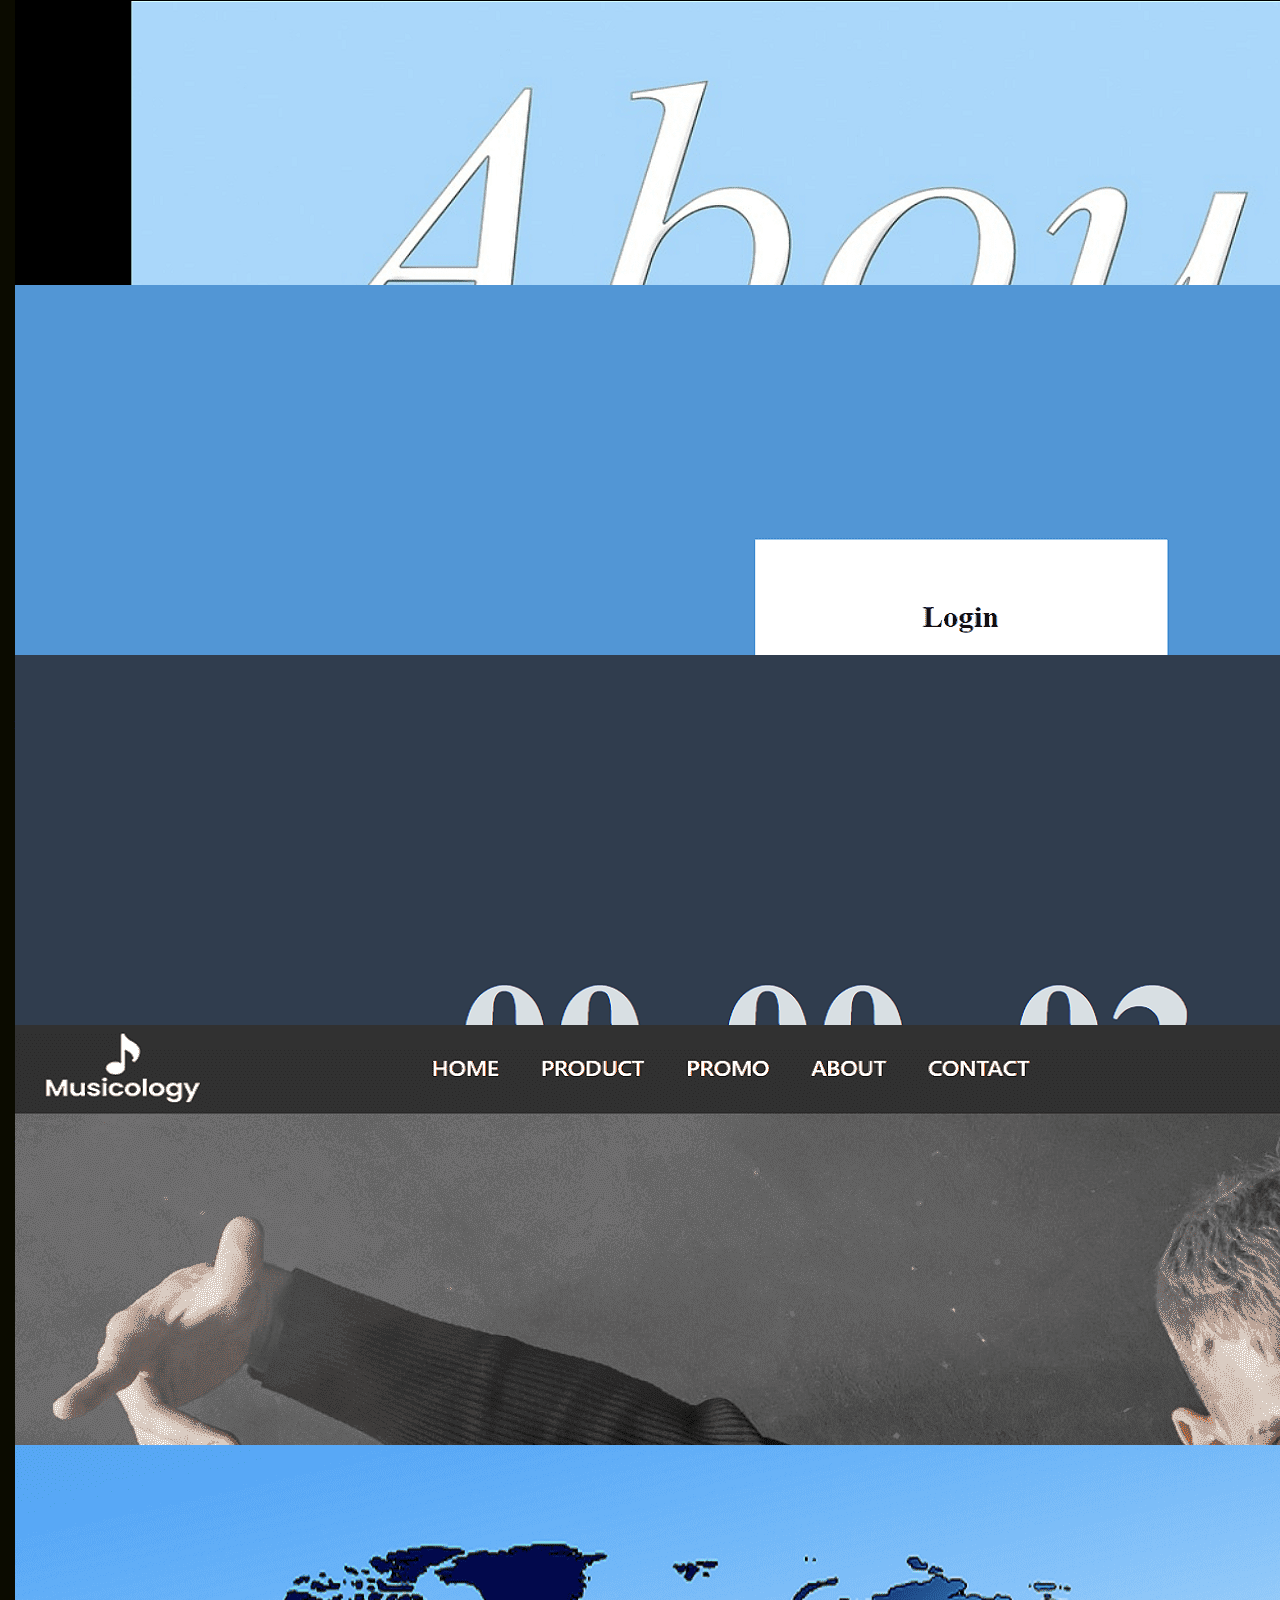
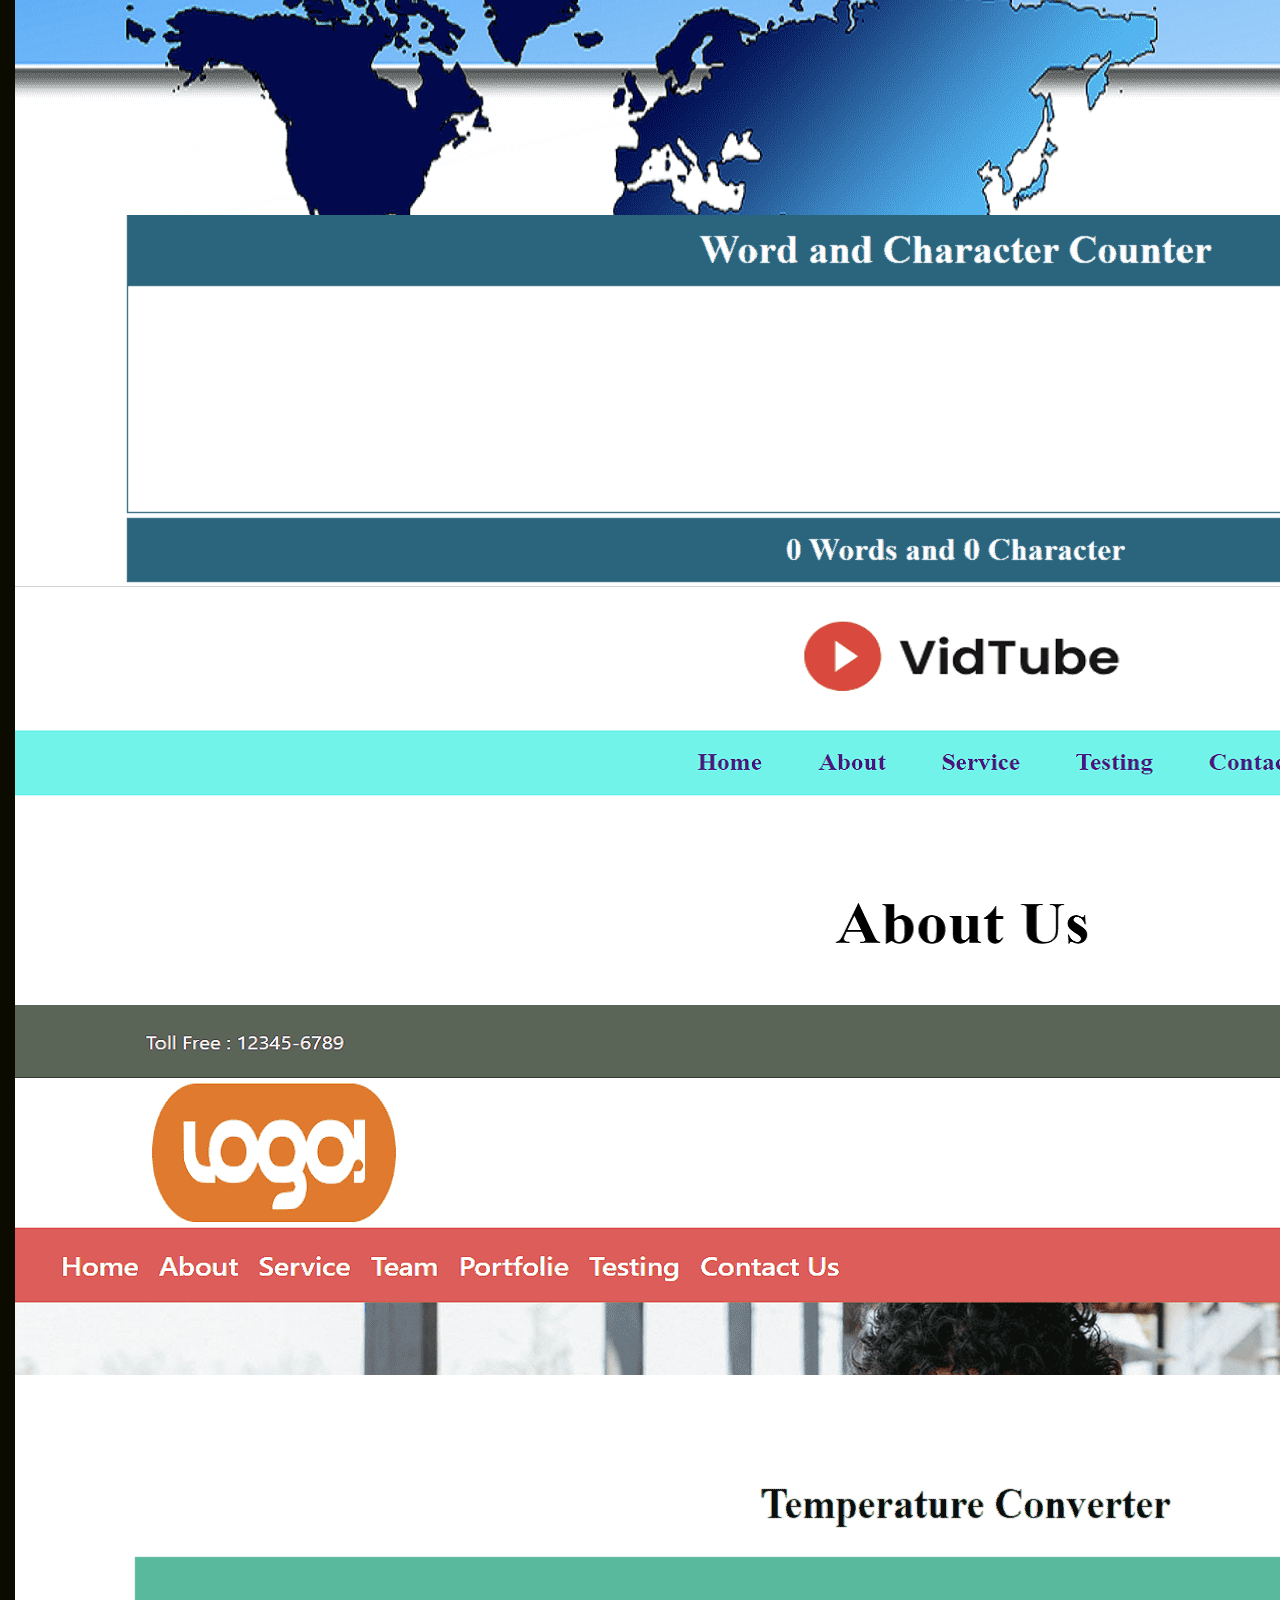
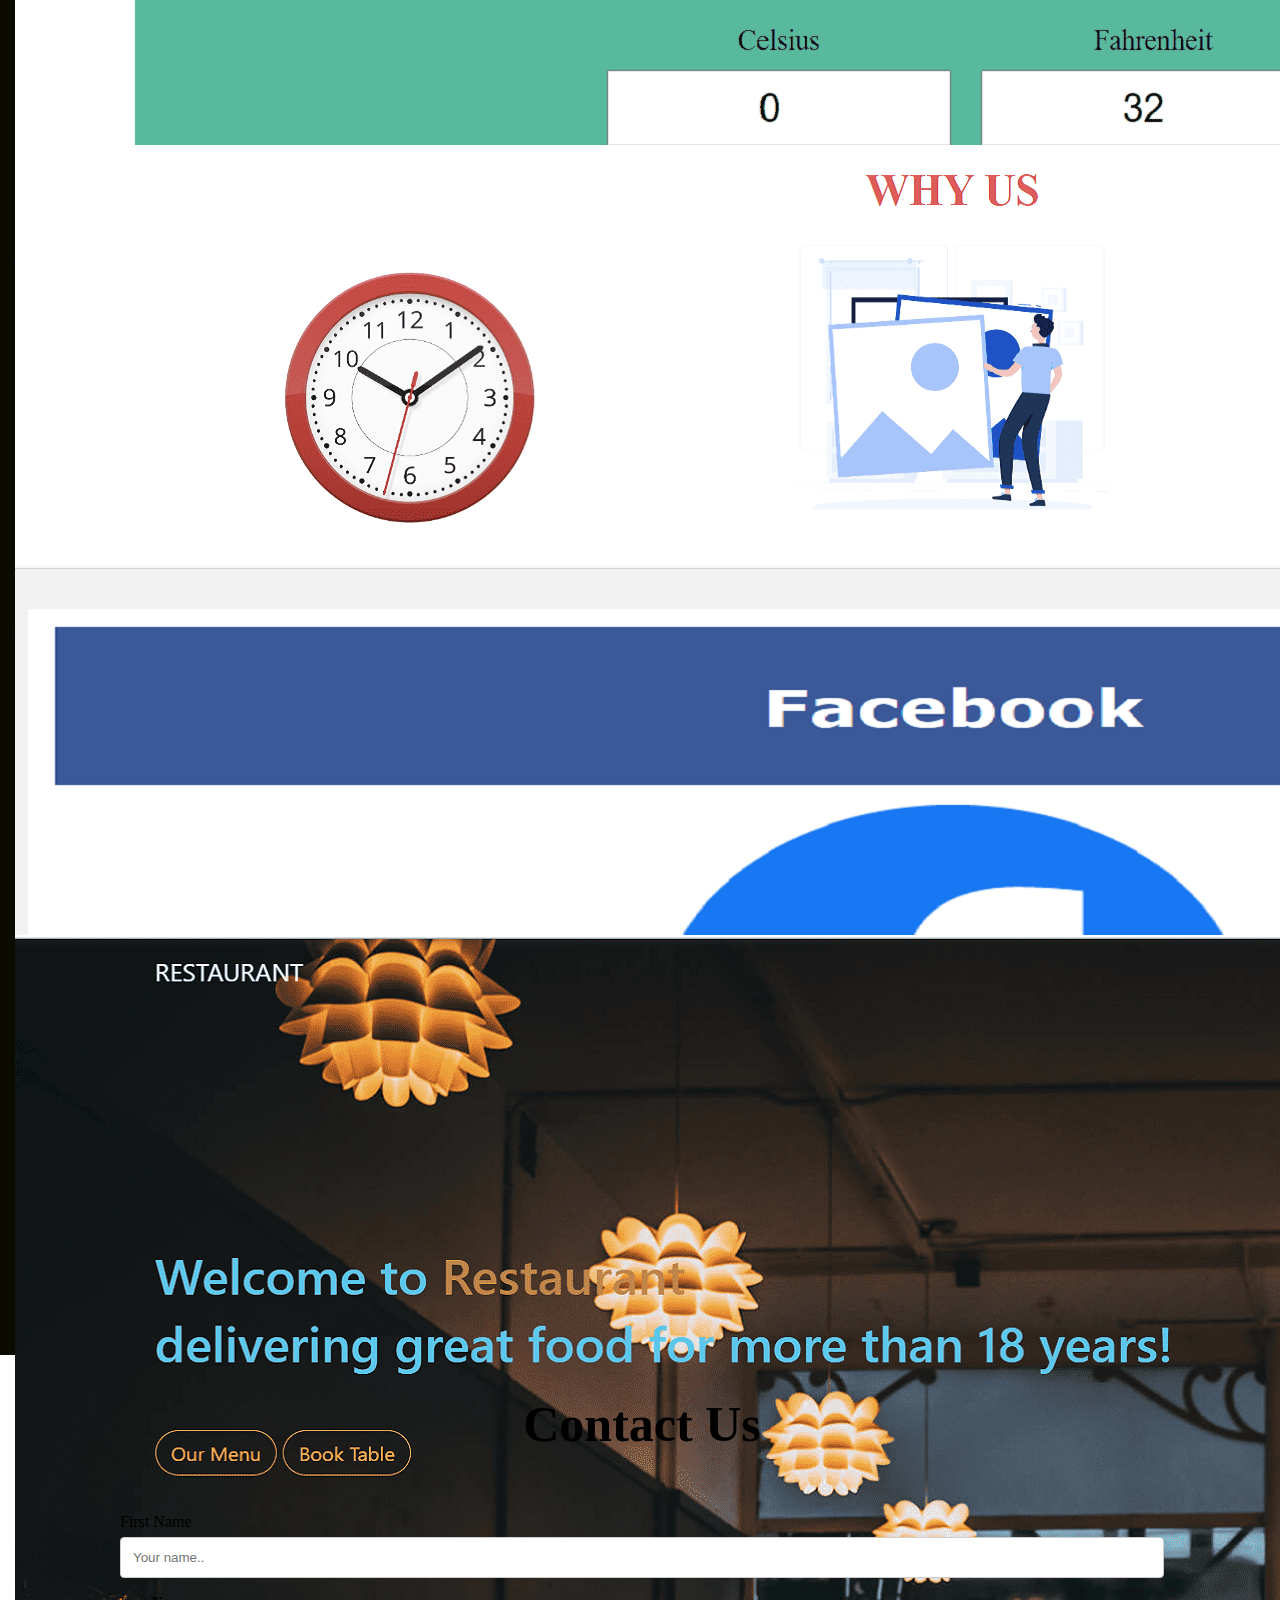
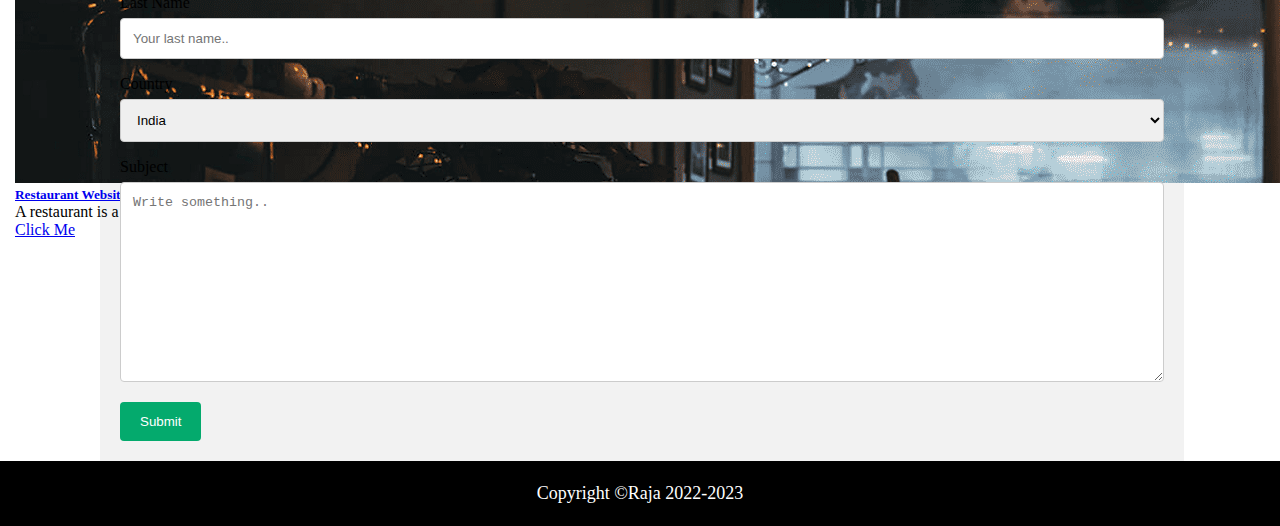
==== commit de8049a6: "Update project.html" ====
--- a/project.html
+++ b/project.html
@@ -97,41 +97,33 @@
    </div>
 
    <div class="container right">
-     <div class="content">
-       <h3>Bootstrap </h3>
-       
-      
-     </div>
-   </div>
-
-   <div class="container left">
-     <div class="content">
-       <h3>HTML & CSS</h3>
-       
-     </div>
-   </div>
-
-   <div class="container right">
+    <div class="content">
+      <h3>jQuery </h3>
+    </div>
+  </div>
+  <div class="container left">    
+    <div class="content">
+      <h3>Bootstrap</h3>
+    </div>
+  </div>
+  <div class="container right">
+    <div class="content">
+      <h3>HTML & CSS</h3>
+    </div>
+  </div>
+  <div class="container left">
     <div class="content">
       <h3>JavaScript</h3>
-      
-    </div>
-  </div>
-
-  <div class="container left">
+    </div>
+  </div>
+  <div class="container right">
     <div class="content">
-      <h3>Git & GitHub</h3>
-      
-    </div>
-  </div>
-
+      <h3> Git & GitHub</h3>
+    </div>
+  </div>
 </div>
 </div>
-  
- </div>
-
 </div>
-
 
   <!-- project  -->
       <!-- project section  -->
